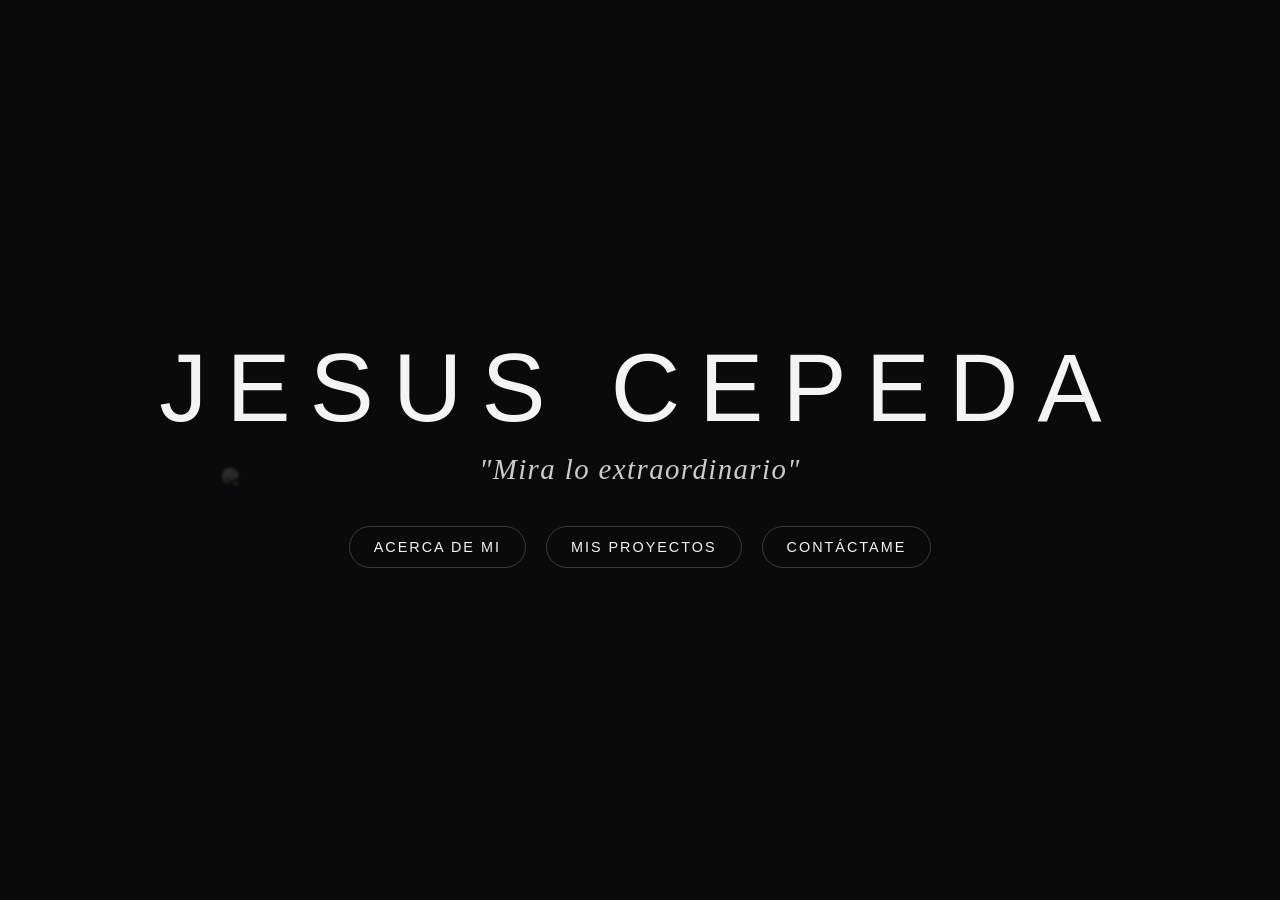
==== index.html @ 00a410e3 "abt me fxd4" ====
<!DOCTYPE html>
<html lang="es">

<head>
    <meta charset="UTF-8">
    <meta name="viewport" content="width=device-width, initial-scale=1.0">
    <title>JESUS CEPEDA | Fotografía</title>
    <style>
        /* ===================================================
           RESETEO Y VARIABLES GLOBALES
           =================================================== */
        :root {
            --bg-dark: #0a0a0a;
            --text-light: #f4f4f4;
            --accent: #d4af37;
            --trans-speed: 0.6s;
        }

        * {
            margin: 0;
            padding: 0;
            box-sizing: border-box;
        }

        body,
        html {
            font-family: 'Segoe UI', Roboto, Helvetica, Arial, sans-serif;
            background-color: var(--bg-dark);
            color: var(--text-light);
            height: 100%;
            scrollbar-width: none;
        }

        body::-webkit-scrollbar {
            display: none;
        }

        /* ===================================================
           SCROLL LOCK PRINCIPAL
           =================================================== */
        .scroll-container {
            height: 100vh;
            overflow-y: scroll;
            scroll-snap-type: y mandatory;
            scroll-behavior: smooth;
        }

        .screen-section {
            min-height: 100vh;
            width: 100vw;
            scroll-snap-align: start;
            display: flex;
            flex-direction: column;
            justify-content: center;
            align-items: center;
            position: relative;
            padding: 0px 20px;
        }

        /* ===================================================
           PANTALLA 1: INICIO 
           =================================================== */
        #inicio {
            overflow: hidden;
            padding: 80px 20px;
        }

        .bg-fx-container {
            position: absolute;
            top: 15%;
            left: 10%;
            width: 80%;
            height: 70%;
            z-index: 1;
            pointer-events: none;
        }

        .floating-img {
            position: absolute;
            width: clamp(200px, 20vw, 350px);
            border-radius: 8px;
            object-fit: contain;
            opacity: 0;
            filter: blur(1px) brightness(0.7);
            mix-blend-mode: lighten;
            transition: opacity 2s ease-in-out, transform 8s ease-out;
        }

        .hero-content {
            z-index: 10;
            text-align: center;
            background: radial-gradient(circle, rgba(10, 10, 10, 0.7) 0%, rgba(10, 10, 10, 0) 70%);
            padding: 40px;
            border-radius: 50%;
        }

        h1.main-title {
            font-size: clamp(3rem, 8vw, 6rem);
            font-weight: 200;
            letter-spacing: 0.2em;
            margin-bottom: 10px;
        }

        p.slogan {
            font-family: 'Georgia', 'Times New Roman', serif;
            font-size: clamp(1.2rem, 2.5vw, 1.8rem);
            color: #ccc;
            font-style: italic;
            margin-bottom: 40px;
            letter-spacing: 0.05em;
        }

        .nav-links {
            display: flex;
            gap: 20px;
            justify-content: center;
            flex-wrap: wrap;
        }

        .nav-links a {
            color: var(--text-light);
            text-decoration: none;
            text-transform: uppercase;
            font-size: 0.9rem;
            letter-spacing: 2px;
            padding: 12px 24px;
            border: 1px solid rgba(255, 255, 255, 0.2);
            border-radius: 30px;
            transition: all 0.3s ease;
            backdrop-filter: blur(5px);
        }

        .nav-links a:hover {
            background-color: var(--text-light);
            color: var(--bg-dark);
            transform: translateY(-3px);
        }

        /* ===================================================
           PANTALLA 2: ACERCA DE MI
           =================================================== */
        #acerca {
            background-color: #111;
            padding: 0;
            overflow: hidden;
        }

        .acerca-split-container {
            display: flex;
            width: 100%;
            height: 100%;
        }

        .acerca-left {
            flex: 1 1 50%;
            position: relative;
            background-image: url('./fts/retrato-fotografo.jpeg');
            background-size: cover;
            background-position: center;
        }

        .acerca-left::after {
            content: '';
            position: absolute;
            top: 0;
            left: 0;
            width: 100%;
            height: 100%;
            background: linear-gradient(to right, rgba(17, 17, 17, 0) 0%, rgba(17, 17, 17, 0.2) 50%, rgba(17, 17, 17, 0.9) 90%, rgba(17, 17, 17, 1) 100%);
        }

        .acerca-right {
            flex: 1 1 50%;
            background-color: #111;
            display: flex;
            flex-direction: column;
            justify-content: center;
            align-items: flex-start;
            padding: 80px 60px;
            position: relative;
            z-index: 2;
        }

        .acerca-title {
            font-size: 3rem;
            font-weight: 300;
            color: var(--accent);
            margin-bottom: 25px;
        }

        .specialty-tags {
            display: flex;
            gap: 10px;
            flex-wrap: wrap;
            margin-bottom: 30px;
        }

        .tag {
            font-size: 0.8rem;
            text-transform: uppercase;
            letter-spacing: 2px;
            color: var(--text-light);
            background: rgba(255, 255, 255, 0.05);
            padding: 8px 16px;
            border-radius: 20px;
            border: 1px solid rgba(255, 255, 255, 0.1);
        }

        .acerca-text {
            font-size: 1.1rem;
            line-height: 1.8;
            color: #ccc;
            max-width: 550px;
            margin-bottom: 40px;
        }

        .btn-work {
            color: var(--bg-dark);
            background-color: var(--text-light);
            text-decoration: none;
            text-transform: uppercase;
            font-size: 0.9rem;
            font-weight: bold;
            letter-spacing: 2px;
            padding: 16px 32px;
            border-radius: 30px;
            transition: all 0.3s ease;
            box-shadow: 0 5px 15px rgba(255, 255, 255, 0.1);
        }

        .btn-work:hover {
            background-color: var(--accent);
            transform: translateY(-3px);
            box-shadow: 0 10px 25px rgba(212, 175, 55, 0.2);
        }

        .signature {
            position: absolute;
            bottom: 40px;
            right: 60px;
            font-family: 'Georgia', serif;
            font-style: italic;
            font-size: 1.5rem;
            color: rgba(255, 255, 255, 0.3);
            letter-spacing: 1px;
        }

        /* --- RESPONSIVE PARA MÓVIL (ACERCA DE MI AJUSTADO) --- */
        @media (max-width: 900px) {
            #acerca {
                display: block;
                height: auto;
                min-height: 100vh;
                overflow-y: visible;
            }

            .acerca-split-container {
                display: block;
                width: 100%;
                height: auto;
                min-height: 100vh;
            }

            .acerca-left {
                position: absolute;
                top: 0;
                left: 0;
                width: 100%;
                height: 55vh;
                /* Menos alto para que se vea más natural */
                z-index: 1;
                background-position: top center;
            }

            /* El degradado empieza antes (30%) para que el texto no se mezcle */
            .acerca-left::after {
                background: linear-gradient(to bottom, rgba(17, 17, 17, 0) 0%, rgba(17, 17, 17, 0.5) 30%, rgba(17, 17, 17, 0.95) 75%, rgba(17, 17, 17, 1) 100%);
            }

            .acerca-right {
                width: 100%;
                padding: 0 20px 80px 20px;
                margin-top: 40vh;
                /* Subimos el contenido un poco hacia el área oscura */
                background-color: transparent;
                z-index: 2;
                align-items: center;
                text-align: center;
            }

            .acerca-title {
                font-size: 2.5rem;
                text-align: center;
                margin-bottom: 20px;
            }

            .specialty-tags {
                justify-content: center;
                margin-bottom: 25px;
            }

            .acerca-text {
                font-size: 1rem;
                margin-bottom: 40px;
            }

            .signature {
                position: relative;
                bottom: auto;
                right: auto;
                margin-top: 40px;
                font-size: 1.2rem;
                display: block;
                text-align: center;
                width: 100%;
            }
        }

        /* ===================================================
           PANTALLA 3: MIS PROYECTOS
           =================================================== */
        #proyectos {
            background-color: #151515;
            justify-content: flex-start;
            padding: 80px 20px;
        }

        .folders-grid-container {
            width: 95%;
            max-width: 1400px;
            display: flex;
            flex-wrap: wrap;
            justify-content: center;
            gap: 30px;
            padding: 20px;
            margin-top: 30px;
        }

        .folder-card {
            cursor: pointer;
            border-radius: 12px;
            overflow: hidden;
            position: relative;
            flex: 1 1 320px;
            max-width: 450px;
            aspect-ratio: 16/10;
            box-shadow: 0 10px 40px rgba(0, 0, 0, 0.6);
            transition: transform 0.3s ease, box-shadow 0.3s ease;
        }

        .folder-card:hover {
            transform: translateY(-10px);
            box-shadow: 0 15px 50px rgba(0, 0, 0, 0.8);
        }

        .cover-wrapper {
            position: absolute;
            top: 0;
            left: 0;
            width: 100%;
            height: 100%;
            transition: transform 0.5s ease;
        }

        .folder-card:hover .cover-wrapper {
            transform: scale(1.05);
        }

        .cover-img {
            position: absolute;
            top: 0;
            left: 0;
            width: 100%;
            height: 100%;
            object-fit: cover;
        }

        .folder-info {
            position: absolute;
            bottom: 0;
            left: 0;
            width: 100%;
            padding: 25px 20px 20px;
            background: linear-gradient(to top, rgba(0, 0, 0, 0.95) 0%, rgba(0, 0, 0, 0.5) 70%, transparent 100%);
            z-index: 10;
        }

        .folder-info h3 {
            font-size: 1.6rem;
            margin-bottom: 6px;
            font-weight: 300;
        }

        .folder-info span {
            color: var(--accent);
            font-size: 0.9rem;
            font-weight: bold;
            letter-spacing: 1px;
            text-transform: uppercase;
        }

        /* ===================================================
           PANTALLA 4: CONTACTO (NUEVO DISEÑO PREMIUM)
           =================================================== */
        #contacto {
            background-color: #0d0d0d;
            padding: 80px 20px;
        }

        .contact-container {
            display: flex;
            gap: 50px;
            max-width: 1000px;
            width: 100%;
            margin-top: 40px;
            flex-wrap: wrap;
            justify-content: center;
        }

        /* --- Lado Izquierdo: Tarjetas Interactivas --- */
        .contact-cards {
            flex: 1 1 350px;
            display: flex;
            flex-direction: column;
            gap: 20px;
        }

        .contact-card {
            display: flex;
            align-items: center;
            gap: 20px;
            padding: 25px;
            border-radius: 12px;
            background: rgba(255, 255, 255, 0.03);
            border: 1px solid rgba(255, 255, 255, 0.1);
            text-decoration: none;
            color: var(--text-light);
            transition: all 0.3s ease;
        }

        .contact-card:hover {
            transform: translateY(-5px);
            border-color: var(--accent);
            background: rgba(255, 255, 255, 0.05);
        }

        .card-icon {
            font-size: 2.5rem;
        }

        .card-info h4 {
            font-size: 1.1rem;
            font-weight: 400;
            color: var(--accent);
            margin-bottom: 5px;
            text-transform: uppercase;
            letter-spacing: 1px;
        }

        .card-info p {
            font-size: 0.9rem;
            color: #aaa;
        }

        /* --- Lado Derecho: Formulario Dark Mode --- */
        .contact-form-wrapper {
            flex: 1 1 400px;
            background: rgba(255, 255, 255, 0.02);
            padding: 30px;
            border-radius: 12px;
            border: 1px solid rgba(255, 255, 255, 0.05);
        }

        .dark-form {
            display: flex;
            flex-direction: column;
            gap: 25px;
        }

        .dark-form input,
        .dark-form select,
        .dark-form textarea {
            width: 100%;
            padding: 10px 0;
            background: transparent;
            border: none;
            border-bottom: 1px solid rgba(255, 255, 255, 0.2);
            color: var(--text-light);
            font-size: 1rem;
            font-family: inherit;
            transition: border-color 0.3s;
        }

        .dark-form input:focus,
        .dark-form select:focus,
        .dark-form textarea:focus {
            outline: none;
            border-bottom-color: var(--accent);
        }

        .dark-form select option {
            background: var(--bg-dark);
            color: var(--text-light);
        }

        .dark-form textarea {
            resize: vertical;
            min-height: 80px;
        }

        .btn-submit {
            align-self: flex-start;
            background: var(--text-light);
            color: var(--bg-dark);
            border: none;
            padding: 15px 30px;
            font-size: 0.9rem;
            text-transform: uppercase;
            font-weight: bold;
            letter-spacing: 2px;
            border-radius: 30px;
            cursor: pointer;
            margin-top: 10px;
            transition: all 0.3s ease;
        }

        .btn-submit:hover {
            background: var(--accent);
            transform: translateY(-3px);
            box-shadow: 0 10px 25px rgba(212, 175, 55, 0.2);
        }

        /* ===================================================
           OVERLAY DE CARPETA ABIERTA Y LIGHTBOX (INTACTOS)
           =================================================== */
        .overlay {
            position: fixed;
            top: 0;
            left: 0;
            width: 100vw;
            height: 100vh;
            background: rgba(10, 10, 10, 1);
            z-index: 200;
            opacity: 0;
            pointer-events: none;
            transition: opacity var(--trans-speed) ease;
            overflow-y: scroll;
            scroll-snap-type: y mandatory;
            scroll-behavior: smooth;
        }

        .overlay.visible {
            opacity: 1;
            pointer-events: auto;
        }

        #dynamic-bg-overlay {
            position: fixed;
            top: 0;
            left: 0;
            width: 100vw;
            height: 100vh;
            background-size: cover;
            background-position: center;
            filter: blur(20px) brightness(0.25);
            z-index: -1;
        }

        .fixed-back-btn {
            position: fixed;
            top: 30px;
            left: 30px;
            z-index: 250;
            background: rgba(0, 0, 0, 0.5);
            border: 1px solid var(--text-light);
            color: var(--text-light);
            padding: 12px 24px;
            cursor: pointer;
            border-radius: 30px;
            transition: all 0.3s;
            font-size: 0.9rem;
            text-transform: uppercase;
            letter-spacing: 1px;
            backdrop-filter: blur(5px);
        }

        .fixed-back-btn:hover {
            background: var(--text-light);
            color: var(--bg-dark);
        }

        .overlay-hero-section {
            height: 100vh;
            width: 100vw;
            scroll-snap-align: start;
            background-size: cover;
            background-position: center;
            display: flex;
            flex-direction: column;
            justify-content: center;
            align-items: center;
            position: relative;
        }

        .overlay-hero-section::before {
            content: '';
            position: absolute;
            top: 0;
            left: 0;
            width: 100%;
            height: 100%;
            background: rgba(0, 0, 0, 0.4);
            z-index: 1;
        }

        .overlay-hero-content {
            position: relative;
            z-index: 2;
            text-align: center;
        }

        .gallery-title-hero {
            font-size: clamp(3rem, 8vw, 6rem);
            font-weight: 200;
            letter-spacing: 5px;
            text-transform: uppercase;
            margin-bottom: 20px;
            text-shadow: 0 5px 15px rgba(0, 0, 0, 0.8);
        }

        .scroll-indicator {
            font-size: 0.9rem;
            letter-spacing: 3px;
            color: var(--accent);
            text-transform: uppercase;
            animation: bounce 2s infinite;
            opacity: 0.8;
        }

        @keyframes bounce {

            0%,
            20%,
            50%,
            80%,
            100% {
                transform: translateY(0);
            }

            40% {
                transform: translateY(-10px);
            }

            60% {
                transform: translateY(-5px);
            }
        }

        .overlay-gallery-section {
            min-height: 100vh;
            width: 100vw;
            scroll-snap-align: start;
            padding: 80px 20px;
            position: relative;
            z-index: 10;
        }

        .overlay-content {
            max-width: 1400px;
            margin: 0 auto;
        }

        .photos-grid {
            display: grid;
            grid-template-columns: repeat(auto-fill, minmax(220px, 1fr));
            gap: 15px;
        }

        .photo-item {
            width: 100%;
            aspect-ratio: 1/1;
            object-fit: contain;
            background-color: rgba(0, 0, 0, 0.4);
            padding: 5px;
            border-radius: 6px;
            cursor: pointer;
            transition: transform 0.3s;
            box-shadow: 0 5px 15px rgba(0, 0, 0, 0.5);
        }

        .photo-item:hover {
            transform: scale(1.03);
            opacity: 0.9;
            background-color: rgba(255, 255, 255, 0.05);
        }

        #lightbox {
            position: fixed;
            top: 0;
            left: 0;
            width: 100vw;
            height: 100vh;
            background: rgba(0, 0, 0, 0.98);
            z-index: 300;
            display: flex;
            justify-content: center;
            align-items: center;
            opacity: 0;
            pointer-events: none;
            transition: opacity 0.3s ease;
        }

        #lightbox.visible {
            opacity: 1;
            pointer-events: auto;
        }

        #lightbox img {
            max-width: 85%;
            max-height: 85vh;
            object-fit: contain;
            user-select: none;
        }

        .close-btn {
            position: absolute;
            top: 20px;
            right: 30px;
            color: white;
            font-size: 3rem;
            cursor: pointer;
            z-index: 310;
        }

        .lightbox-nav {
            position: absolute;
            top: 50%;
            transform: translateY(-50%);
            color: rgba(255, 255, 255, 0.5);
            font-size: 4rem;
            cursor: pointer;
            padding: 20px;
            user-select: none;
            transition: color 0.3s, transform 0.3s;
            z-index: 310;
        }

        .lightbox-nav:hover {
            color: white;
            transform: translateY(-50%) scale(1.1);
        }

        .lightbox-prev {
            left: 20px;
        }

        .lightbox-next {
            right: 20px;
        }
    </style>
</head>

<body>

    <div class="scroll-container">
        <section id="inicio" class="screen-section">
            <div class="bg-fx-container" id="bg-fx"></div>
            <div class="hero-content">
                <h1 class="main-title">JESUS CEPEDA</h1>
                <p class="slogan">"Mira lo extraordinario"</p>
                <nav class="nav-links">
                    <a href="#acerca">Acerca de mi</a>
                    <a href="#proyectos">Mis proyectos</a>
                    <a href="#contacto">Contáctame</a>
                </nav>
            </div>
        </section>

        <section id="acerca" class="screen-section">
            <div class="acerca-split-container">
                <div class="acerca-left"></div>
                <div class="acerca-right">
                    <h2 class="acerca-title">Acerca de mi</h2>
                    <div class="specialty-tags">
                        <span class="tag">Deportes</span>
                        <span class="tag">Bodas</span>
                        <span class="tag">XV Años</span>
                        <span class="tag">Momentos</span>
                    </div>
                    <p class="acerca-text">
                        Jesús Cepeda es un artista visual dedicado a capturar la esencia genuina de los momentos. Su
                        enfoque combina la estética clásica con una visión moderna y cinematográfica, logrando que cada
                        imagen cuente una historia única y conmovedora. <br><br>
                        Con una sensibilidad especial para los detalles y la belleza de lo auténtico, Jesús se
                        especializa en documentar la fuerza del deporte, la emoción de las bodas y la magia de los
                        momentos espontáneos, entregando recuerdos eternos con un sello de distinción profesional.
                    </p>
                    <a href="#contacto" class="btn-work">Trabajemos juntos</a>
                    <span class="signature">Jesús Cepeda</span>
                </div>
            </div>
        </section>

        <section id="proyectos" class="screen-section">
            <h2 class="acerca-title" style="margin-top: 50px;">Mis proyectos</h2>
            <div class="folders-grid-container" id="folders-container"></div>
        </section>

        <section id="contacto" class="screen-section">
            <h2 class="acerca-title">Contáctame</h2>
            <p class="section-text" style="margin-bottom: 20px;">¿Listo para crear algo extraordinario juntos?</p>

            <div class="contact-container">
                <div class="contact-cards">
                    <a href="mailto:jesuscepeda.studio@gmail.com" class="contact-card">
                        <span class="card-icon">✉️</span>
                        <div class="card-info">
                            <h4>Correo Electrónico</h4>
                            <p>jesuscepeda.studio@gmail.com</p>
                        </div>
                    </a>
                    <a href="https://www.instagram.com/cepeda_studio?igsh=MWtxOW5mNXBuN3lmaw==" target="_blank"
                        class="contact-card">
                        <span class="card-icon">📷</span>
                        <div class="card-info">
                            <h4>Instagram</h4>
                            <p>@cepeda_studio</p>
                        </div>
                    </a>
                </div>

                <div class="contact-form-wrapper">
                    <form action="https://formspree.io/f/xnjovgqw" method="POST" class="dark-form">
                        <input type="text" name="nombre" placeholder="Tu Nombre completo" required>
                        <input type="email" name="email" placeholder="Tu Correo Electrónico" required>
                        <select name="tipo_sesion" required>
                            <option value="" disabled selected>¿Qué tipo de sesión buscas?</option>
                            <option value="bodas">💍 Bodas</option>
                            <option value="xv_anos">✨ XV Años</option>
                            <option value="deportes">⚽ Deportes</option>
                            <option value="momentos">📸 Momentos / Retrato</option>
                            <option value="otro">Otro</option>
                        </select>
                        <textarea name="mensaje" placeholder="Cuéntame tu idea..." rows="3" required></textarea>
                        <button type="submit" class="btn-submit">Enviar Mensaje</button>
                    </form>
                </div>
            </div>
        </section>
    </div>

    <div id="gallery-overlay" class="overlay">
        <div id="dynamic-bg-overlay"></div>
        <button class="fixed-back-btn" onclick="cerrarOverlay()">← Volver</button>
        <section class="overlay-hero-section" id="overlay-hero-section">
            <div class="overlay-hero-content">
                <h2 class="gallery-title-hero" id="gallery-title-hero">Nombre del Evento</h2>
                <p class="scroll-indicator">↓ Desliza para ver la galería ↓</p>
            </div>
        </section>
        <section class="overlay-gallery-section">
            <div class="overlay-content">
                <div class="photos-grid" id="photos-container-overlay"></div>
            </div>
        </section>
    </div>

    <div id="lightbox">
        <span class="close-btn" onclick="cerrarLightbox()">&times;</span>
        <div class="lightbox-nav lightbox-prev" onclick="cambiarFoto(-1)">&#10094;</div>
        <img id="lightbox-img" src="" alt="Vista ampliada">
        <div class="lightbox-nav lightbox-next" onclick="cambiarFoto(1)">&#10095;</div>
    </div>

    <script>
        /* ===================================================
           CONFIGURACIÓN DEL PORTAFOLIO 
           =================================================== */
        const portfolioData = [
            {
                id: 'espartanos-encuentro',
                title: 'Espartanos',
                date: 'Febrero 2026',
                covers: ['./fts/espartanos.jpeg'],
                photos: [
                    './fts/espartanos.jpeg',
                    './fts/espartanos-cover1.jpeg',
                    './fts/espartanos-cover2.jpeg',
                    './fts/espartanos-cover3.jpeg',
                    './fts/espartanos1.jpeg',
                    './fts/espartanos2.jpeg',
                    './fts/espartanos5.jpeg',
                    './fts/espartanos6.jpeg',
                    './fts/espartanos7.jpeg',
                    './fts/espartanos8.jpeg',
                    './fts/espartanos9.jpeg',
                    './fts/espartanos10.jpeg',
                    './fts/espartanos11.jpeg',
                    './fts/espartanos12.jpeg',
                    './fts/espartanos13.jpeg',
                    './fts/espartanos14.jpeg',
                    './fts/espartanos15.jpeg',
                    './fts/espartanos16.jpeg'
                ]
            },
            {
                id: 'equipo-mazatlan',
                title: 'Mazatlan Futbol Team',
                date: 'Febrero 2026',
                covers: ['./fts/mazatlan-cover.jpeg'],
                photos: [
                    './fts/mazatlan1.jpeg',
                    './fts/mazatlan2.jpeg',
                    './fts/mazatlan3.jpeg',
                    './fts/mazatlan4.jpeg',
                    './fts/mazatlan5.jpeg',
                    './fts/mazatlan6.jpeg',
                    './fts/mazatlan7.jpeg',
                    './fts/mazatlan8.jpeg',
                    './fts/mazatlan9.jpeg',
                    './fts/mazatlan10.jpeg',
                    './fts/mazatlan-cover.jpeg'
                ]
            },
            {
                id: 'academia-porteros',
                title: 'Academia Porteros',
                date: 'Marzo 2026',
                covers: ['./fts/xv1-cover1.jpg'],
                photos: [
                    './fts/retrato-fotografo.jpg',
                    './fts/boda1-02.jpg',
                    './fts/xv1-cover1.jpg'
                ]
            },
            {
                id: 'momentos-carpeta',
                title: 'Momentos',
                date: 'Marzo 2026',
                covers: ['./fts/momentos1.jpeg'],
                photos: [
                    './fts/momentos1.jpeg',
                    './fts/momentos2.jpeg',
                    './fts/momentos3.jpeg',
                    './fts/momentos4.jpeg',
                    './fts/momentos5.jpeg',
                    './fts/momentos6.jpeg',
                    './fts/momentos7.jpeg',
                    './fts/momentos8.jpeg',
                    './fts/momentos9.jpeg',
                    './fts/momentos10.jpeg',
                    './fts/momentos11.jpeg',
                    './fts/momentos12.jpeg',
                    './fts/momentos13.jpeg'
                ]
            }
        ];

        const startBackgroundPhotos = [
            'https://picsum.photos/600/800?random=10',
            'https://picsum.photos/600/800?random=11',
            'https://picsum.photos/800/600?random=12',
            'https://picsum.photos/600/800?random=13',
            'https://picsum.photos/800/600?random=14',
            'https://picsum.photos/600/800?random=15',
            'https://picsum.photos/600/800?random=16',
            'https://picsum.photos/600/800?random=17',
            'https://picsum.photos/600/800?random=18',
            './fts/momentos1.jpeg',
            './fts/momentos4.jpeg',
            './fts/momentos5.jpeg',
            './fts/momentos8.jpeg',
            './fts/momentos6.jpeg'
        ];

        /* ===================================================
           LÓGICA JAVASCRIPT (INTACTA)
           =================================================== */
        const foldersContainer = document.getElementById('folders-container');
        const overlay = document.getElementById('gallery-overlay');
        const overlayHeroSection = document.getElementById('overlay-hero-section');
        const overlayBg = document.getElementById('dynamic-bg-overlay');
        const overlayTitle = document.getElementById('gallery-title-hero');
        const photosContainer = document.getElementById('photos-container-overlay');
        const lightbox = document.getElementById('lightbox');
        const lightboxImg = document.getElementById('lightbox-img');

        let currentGalleryPhotos = [];
        let currentPhotoIndex = 0;

        function initPortfolio() {
            portfolioData.forEach(folder => {
                const card = document.createElement('div');
                card.className = 'folder-card';
                card.onclick = () => abrirGalería(folder);

                const coverSrc = folder.covers[0];

                card.innerHTML = `
                    <div class="cover-wrapper">
                        <img src="${coverSrc}" alt="Cover" class="cover-img" loading="lazy">
                    </div>
                    <div class="folder-info">
                        <h3>${folder.title}</h3>
                        <span>${folder.photos.length} Fotos - ${folder.date}</span>
                    </div>
                `;
                foldersContainer.appendChild(card);
            });
        }

        function abrirGalería(folder) {
            overlayHeroSection.style.backgroundImage = `url('${folder.covers[0]}')`;
            overlayTitle.textContent = folder.title;
            overlayBg.style.backgroundImage = `url('${folder.covers[0]}')`;

            currentGalleryPhotos = folder.photos;
            photosContainer.innerHTML = '';

            folder.photos.forEach((photoUrl, index) => {
                const img = document.createElement('img');
                img.src = photoUrl;
                img.className = 'photo-item';
                img.setAttribute('loading', 'lazy');
                img.alt = 'Foto de evento';
                img.onclick = () => abrirLightbox(index);
                photosContainer.appendChild(img);
            });

            overlay.scrollTop = 0;
            overlay.classList.add('visible');
            window.addEventListener('keydown', handleKeyboardEvents);
        }

        function cerrarOverlay() {
            overlay.classList.remove('visible');
            window.removeEventListener('keydown', handleKeyboardEvents);
            setTimeout(() => { photosContainer.innerHTML = ''; }, 600);
        }

        function abrirLightbox(index) {
            currentPhotoIndex = index;
            lightboxImg.src = currentGalleryPhotos[currentPhotoIndex];
            lightbox.classList.add('visible');
            overlay.style.overflowY = 'hidden';
        }

        function cerrarLightbox() {
            lightbox.classList.remove('visible');
            overlay.style.overflowY = 'scroll';
            setTimeout(() => { lightboxImg.src = ''; }, 300);
        }

        function cambiarFoto(direccion) {
            currentPhotoIndex += direccion;
            if (currentPhotoIndex >= currentGalleryPhotos.length) currentPhotoIndex = 0;
            else if (currentPhotoIndex < 0) currentPhotoIndex = currentGalleryPhotos.length - 1;
            lightboxImg.src = currentGalleryPhotos[currentPhotoIndex];
        }

        lightbox.addEventListener('click', function (e) {
            if (e.target === this) cerrarLightbox();
        });

        lightboxImg.addEventListener('click', (e) => e.stopPropagation());

        function handleKeyboardEvents(e) {
            const isLightboxOpen = lightbox.classList.contains('visible');
            if (e.key === 'Escape') {
                if (isLightboxOpen) cerrarLightbox();
                else if (overlay.classList.contains('visible')) cerrarOverlay();
            }
            else if (e.key === 'ArrowRight' && isLightboxOpen) cambiarFoto(1);
            else if (e.key === 'ArrowLeft' && isLightboxOpen) cambiarFoto(-1);
        }

        const fxContainer = document.getElementById('bg-fx');

        function spawnFloatingImage() {
            if (startBackgroundPhotos.length === 0) return;
            const img = document.createElement('img');
            img.src = startBackgroundPhotos[Math.floor(Math.random() * startBackgroundPhotos.length)];
            img.className = 'floating-img';

            const randomTop = Math.random() * 60;
            const randomLeft = Math.random() * 60;
            img.style.top = `${randomTop}%`;
            img.style.left = `${randomLeft}%`;

            const randomRotate = (Math.random() - 0.5) * 20;
            img.style.transform = `scale(0.8) rotate(${randomRotate}deg) translate(0px, 20px)`;

            fxContainer.appendChild(img);

            setTimeout(() => {
                img.style.opacity = '0.2';
                img.style.transform = `scale(1.1) rotate(${randomRotate + 5}deg) translate(0px, -20px)`;
            }, 50);

            setTimeout(() => { img.style.opacity = '0'; }, 4000);
            setTimeout(() => { img.remove(); }, 6000);
        }

        setInterval(spawnFloatingImage, 2500);
        spawnFloatingImage();
        initPortfolio();
    </script>
</body>

</html>
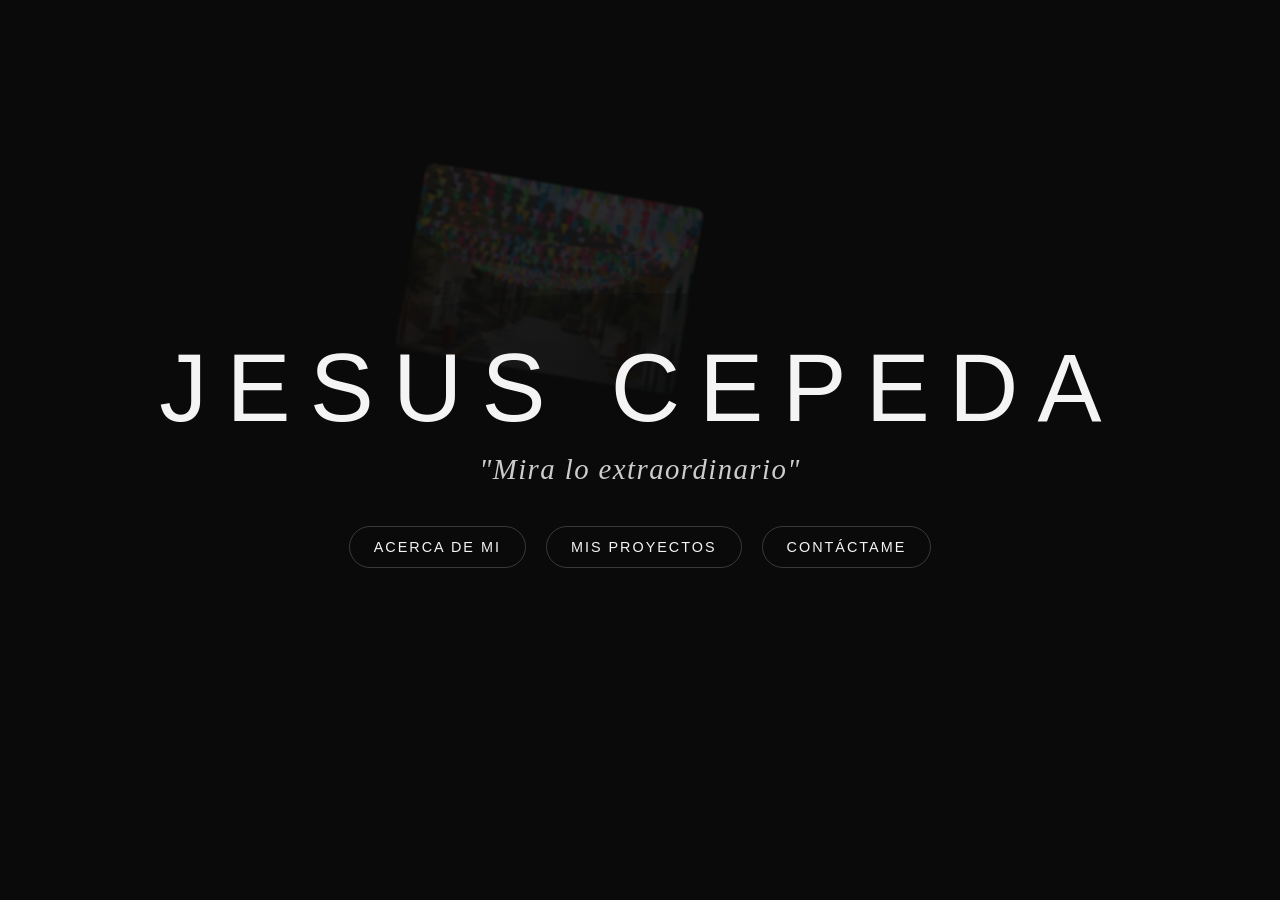
==== commit 061e9ec9: "abt me fxd5" ====
--- a/index.html
+++ b/index.html
@@ -830,7 +830,7 @@
                 </div>
 
                 <div class="contact-form-wrapper">
-                    <form action="https://formspree.io/f/xnjovgqw" method="POST" class="dark-form">
+                    <form action="https://formspree.io/f/xlgonpjy" method="POST" class="dark-form">
                         <input type="text" name="nombre" placeholder="Tu Nombre completo" required>
                         <input type="email" name="email" placeholder="Tu Correo Electrónico" required>
                         <select name="tipo_sesion" required>
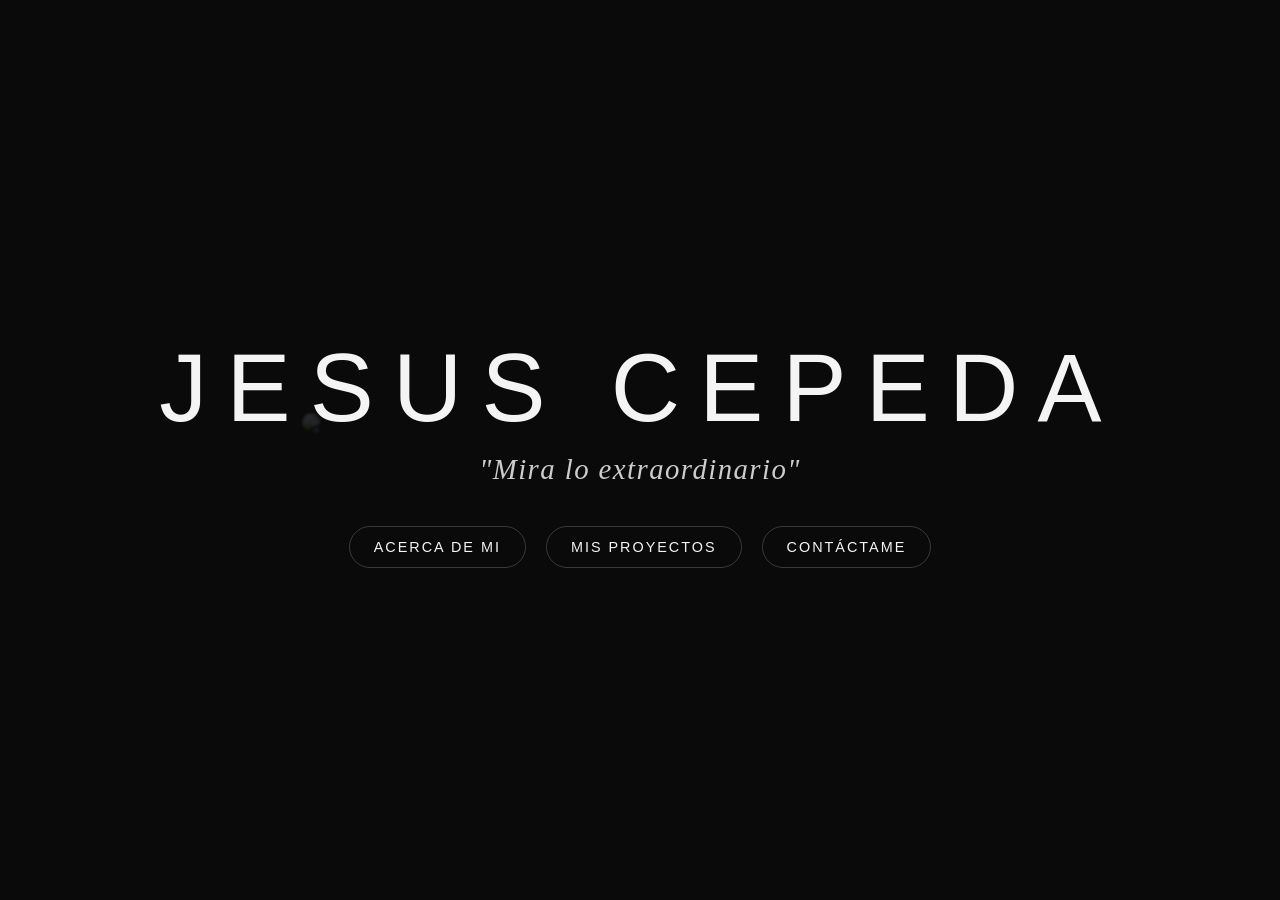
==== commit a07a5895: "abt me fxd6" ====
--- a/index.html
+++ b/index.html
@@ -783,7 +783,7 @@
                     <h2 class="acerca-title">Acerca de mi</h2>
                     <div class="specialty-tags">
                         <span class="tag">Deportes</span>
-                        <span class="tag">Bodas</span>
+                        <span class="tag">Eventos Sociales</span>
                         <span class="tag">XV Años</span>
                         <span class="tag">Momentos</span>
                     </div>
@@ -835,7 +835,7 @@
                         <input type="email" name="email" placeholder="Tu Correo Electrónico" required>
                         <select name="tipo_sesion" required>
                             <option value="" disabled selected>¿Qué tipo de sesión buscas?</option>
-                            <option value="bodas">💍 Bodas</option>
+                            <option value="bodas">🎉 Eventos Sociales</option>
                             <option value="xv_anos">✨ XV Años</option>
                             <option value="deportes">⚽ Deportes</option>
                             <option value="momentos">📸 Momentos / Retrato</option>
@@ -926,11 +926,21 @@
                 id: 'academia-porteros',
                 title: 'Academia Porteros',
                 date: 'Marzo 2026',
-                covers: ['./fts/xv1-cover1.jpg'],
+                covers: ['./fts/porteros1.jpeg'],
                 photos: [
-                    './fts/retrato-fotografo.jpg',
-                    './fts/boda1-02.jpg',
-                    './fts/xv1-cover1.jpg'
+                    './fts/porteros1.jpeg',
+                    './fts/porteros2.jpeg',
+                    './fts/porteros3.jpeg',
+                    './fts/porteros4.jpeg',
+                    './fts/porteros5.jpeg',
+                    './fts/porteros6.jpeg',
+                    './fts/porteros7.jpeg',
+                    './fts/porteros8.jpeg',
+                    './fts/porteros9.jpeg',
+                    './fts/porteros10.jpeg',
+                    './fts/porteros11.jpeg',
+                    './fts/porteros12.jpeg',
+                    './fts/porteros13.jpeg'
                 ]
             },
             {
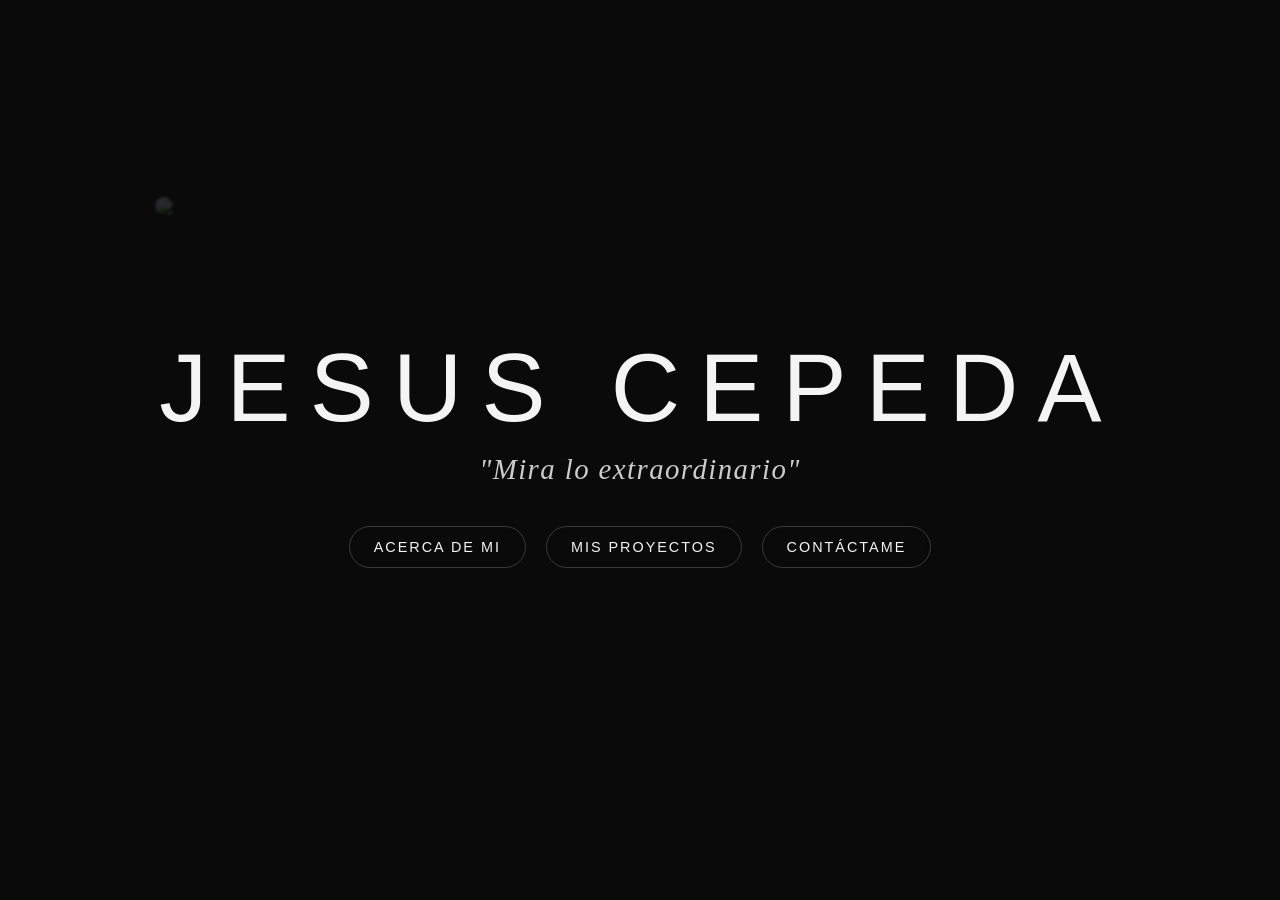
==== commit 49d91ab0: "abt me fxd7" ====
--- a/index.html
+++ b/index.html
@@ -792,7 +792,7 @@
                         enfoque combina la estética clásica con una visión moderna y cinematográfica, logrando que cada
                         imagen cuente una historia única y conmovedora. <br><br>
                         Con una sensibilidad especial para los detalles y la belleza de lo auténtico, Jesús se
-                        especializa en documentar la fuerza del deporte, la emoción de las bodas y la magia de los
+                        especializa en documentar la fuerza del deporte y la magia de los
                         momentos espontáneos, entregando recuerdos eternos con un sello de distinción profesional.
                     </p>
                     <a href="#contacto" class="btn-work">Trabajemos juntos</a>
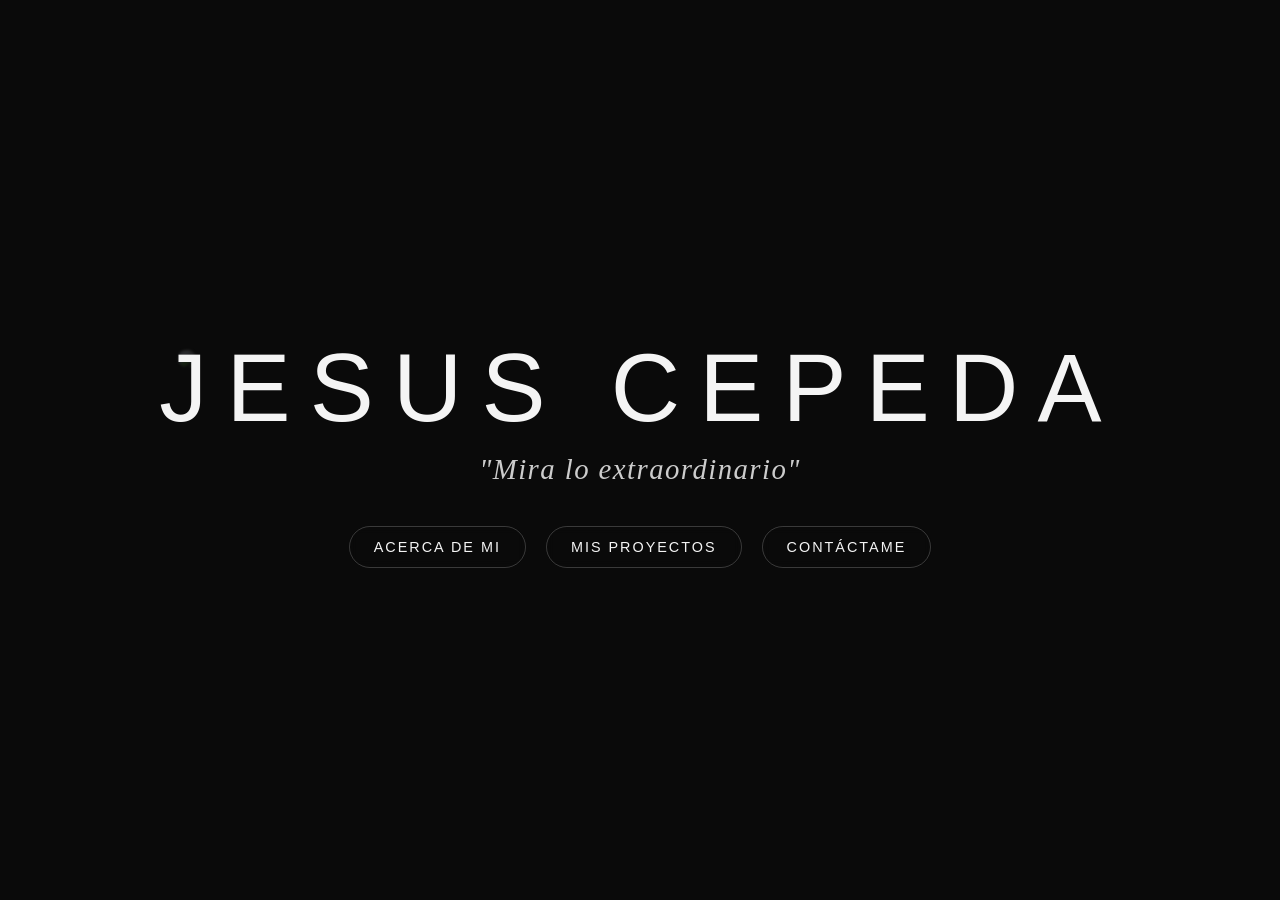
==== commit 3dae242f: "abt me fxd8" ====
--- a/index.html
+++ b/index.html
@@ -784,8 +784,8 @@
                     <div class="specialty-tags">
                         <span class="tag">Deportes</span>
                         <span class="tag">Eventos Sociales</span>
-                        <span class="tag">XV Años</span>
                         <span class="tag">Momentos</span>
+
                     </div>
                     <p class="acerca-text">
                         Jesús Cepeda es un artista visual dedicado a capturar la esencia genuina de los momentos. Su
@@ -836,10 +836,10 @@
                         <select name="tipo_sesion" required>
                             <option value="" disabled selected>¿Qué tipo de sesión buscas?</option>
                             <option value="bodas">🎉 Eventos Sociales</option>
-                            <option value="xv_anos">✨ XV Años</option>
+                            <option value="otro">📸 Momentos / Retrato</option>
                             <option value="deportes">⚽ Deportes</option>
-                            <option value="momentos">📸 Momentos / Retrato</option>
-                            <option value="otro">Otro</option>
+                            <option value="momentos">Otro</option>
+
                         </select>
                         <textarea name="mensaje" placeholder="Cuéntame tu idea..." rows="3" required></textarea>
                         <button type="submit" class="btn-submit">Enviar Mensaje</button>
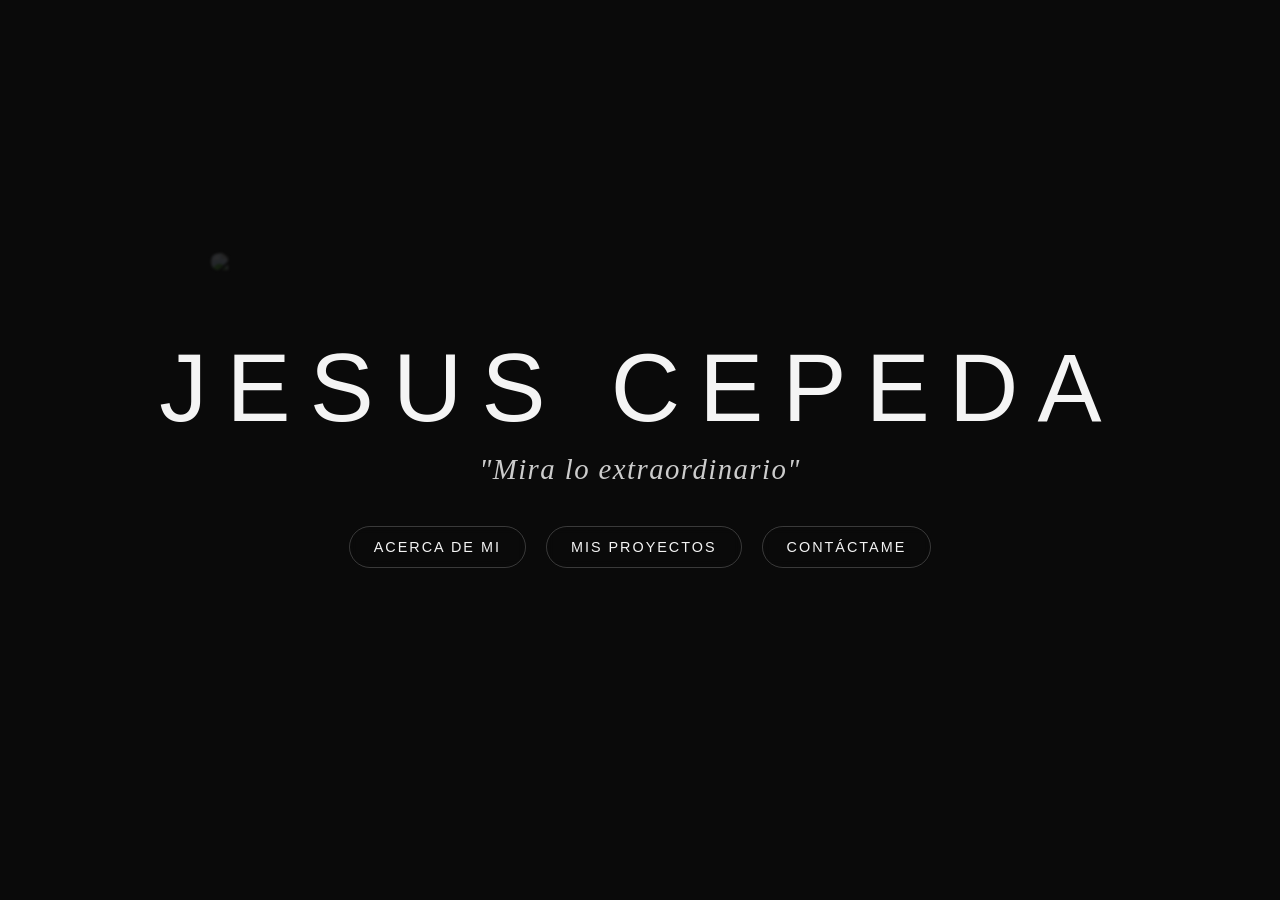
==== commit 8587e803: "prys n css fxd" ====
--- a/index.html
+++ b/index.html
@@ -5,759 +5,7 @@
     <meta charset="UTF-8">
     <meta name="viewport" content="width=device-width, initial-scale=1.0">
     <title>JESUS CEPEDA | Fotografía</title>
-    <style>
-        /* ===================================================
-           RESETEO Y VARIABLES GLOBALES
-           =================================================== */
-        :root {
-            --bg-dark: #0a0a0a;
-            --text-light: #f4f4f4;
-            --accent: #d4af37;
-            --trans-speed: 0.6s;
-        }
-
-        * {
-            margin: 0;
-            padding: 0;
-            box-sizing: border-box;
-        }
-
-        body,
-        html {
-            font-family: 'Segoe UI', Roboto, Helvetica, Arial, sans-serif;
-            background-color: var(--bg-dark);
-            color: var(--text-light);
-            height: 100%;
-            scrollbar-width: none;
-        }
-
-        body::-webkit-scrollbar {
-            display: none;
-        }
-
-        /* ===================================================
-           SCROLL LOCK PRINCIPAL
-           =================================================== */
-        .scroll-container {
-            height: 100vh;
-            overflow-y: scroll;
-            scroll-snap-type: y mandatory;
-            scroll-behavior: smooth;
-        }
-
-        .screen-section {
-            min-height: 100vh;
-            width: 100vw;
-            scroll-snap-align: start;
-            display: flex;
-            flex-direction: column;
-            justify-content: center;
-            align-items: center;
-            position: relative;
-            padding: 0px 20px;
-        }
-
-        /* ===================================================
-           PANTALLA 1: INICIO 
-           =================================================== */
-        #inicio {
-            overflow: hidden;
-            padding: 80px 20px;
-        }
-
-        .bg-fx-container {
-            position: absolute;
-            top: 15%;
-            left: 10%;
-            width: 80%;
-            height: 70%;
-            z-index: 1;
-            pointer-events: none;
-        }
-
-        .floating-img {
-            position: absolute;
-            width: clamp(200px, 20vw, 350px);
-            border-radius: 8px;
-            object-fit: contain;
-            opacity: 0;
-            filter: blur(1px) brightness(0.7);
-            mix-blend-mode: lighten;
-            transition: opacity 2s ease-in-out, transform 8s ease-out;
-        }
-
-        .hero-content {
-            z-index: 10;
-            text-align: center;
-            background: radial-gradient(circle, rgba(10, 10, 10, 0.7) 0%, rgba(10, 10, 10, 0) 70%);
-            padding: 40px;
-            border-radius: 50%;
-        }
-
-        h1.main-title {
-            font-size: clamp(3rem, 8vw, 6rem);
-            font-weight: 200;
-            letter-spacing: 0.2em;
-            margin-bottom: 10px;
-        }
-
-        p.slogan {
-            font-family: 'Georgia', 'Times New Roman', serif;
-            font-size: clamp(1.2rem, 2.5vw, 1.8rem);
-            color: #ccc;
-            font-style: italic;
-            margin-bottom: 40px;
-            letter-spacing: 0.05em;
-        }
-
-        .nav-links {
-            display: flex;
-            gap: 20px;
-            justify-content: center;
-            flex-wrap: wrap;
-        }
-
-        .nav-links a {
-            color: var(--text-light);
-            text-decoration: none;
-            text-transform: uppercase;
-            font-size: 0.9rem;
-            letter-spacing: 2px;
-            padding: 12px 24px;
-            border: 1px solid rgba(255, 255, 255, 0.2);
-            border-radius: 30px;
-            transition: all 0.3s ease;
-            backdrop-filter: blur(5px);
-        }
-
-        .nav-links a:hover {
-            background-color: var(--text-light);
-            color: var(--bg-dark);
-            transform: translateY(-3px);
-        }
-
-        /* ===================================================
-           PANTALLA 2: ACERCA DE MI
-           =================================================== */
-        #acerca {
-            background-color: #111;
-            padding: 0;
-            overflow: hidden;
-        }
-
-        .acerca-split-container {
-            display: flex;
-            width: 100%;
-            height: 100%;
-        }
-
-        .acerca-left {
-            flex: 1 1 50%;
-            position: relative;
-            background-image: url('./fts/retrato-fotografo.jpeg');
-            background-size: cover;
-            background-position: center;
-        }
-
-        .acerca-left::after {
-            content: '';
-            position: absolute;
-            top: 0;
-            left: 0;
-            width: 100%;
-            height: 100%;
-            background: linear-gradient(to right, rgba(17, 17, 17, 0) 0%, rgba(17, 17, 17, 0.2) 50%, rgba(17, 17, 17, 0.9) 90%, rgba(17, 17, 17, 1) 100%);
-        }
-
-        .acerca-right {
-            flex: 1 1 50%;
-            background-color: #111;
-            display: flex;
-            flex-direction: column;
-            justify-content: center;
-            align-items: flex-start;
-            padding: 80px 60px;
-            position: relative;
-            z-index: 2;
-        }
-
-        .acerca-title {
-            font-size: 3rem;
-            font-weight: 300;
-            color: var(--accent);
-            margin-bottom: 25px;
-        }
-
-        .specialty-tags {
-            display: flex;
-            gap: 10px;
-            flex-wrap: wrap;
-            margin-bottom: 30px;
-        }
-
-        .tag {
-            font-size: 0.8rem;
-            text-transform: uppercase;
-            letter-spacing: 2px;
-            color: var(--text-light);
-            background: rgba(255, 255, 255, 0.05);
-            padding: 8px 16px;
-            border-radius: 20px;
-            border: 1px solid rgba(255, 255, 255, 0.1);
-        }
-
-        .acerca-text {
-            font-size: 1.1rem;
-            line-height: 1.8;
-            color: #ccc;
-            max-width: 550px;
-            margin-bottom: 40px;
-        }
-
-        .btn-work {
-            color: var(--bg-dark);
-            background-color: var(--text-light);
-            text-decoration: none;
-            text-transform: uppercase;
-            font-size: 0.9rem;
-            font-weight: bold;
-            letter-spacing: 2px;
-            padding: 16px 32px;
-            border-radius: 30px;
-            transition: all 0.3s ease;
-            box-shadow: 0 5px 15px rgba(255, 255, 255, 0.1);
-        }
-
-        .btn-work:hover {
-            background-color: var(--accent);
-            transform: translateY(-3px);
-            box-shadow: 0 10px 25px rgba(212, 175, 55, 0.2);
-        }
-
-        .signature {
-            position: absolute;
-            bottom: 40px;
-            right: 60px;
-            font-family: 'Georgia', serif;
-            font-style: italic;
-            font-size: 1.5rem;
-            color: rgba(255, 255, 255, 0.3);
-            letter-spacing: 1px;
-        }
-
-        /* --- RESPONSIVE PARA MÓVIL (ACERCA DE MI AJUSTADO) --- */
-        @media (max-width: 900px) {
-            #acerca {
-                display: block;
-                height: auto;
-                min-height: 100vh;
-                overflow-y: visible;
-            }
-
-            .acerca-split-container {
-                display: block;
-                width: 100%;
-                height: auto;
-                min-height: 100vh;
-            }
-
-            .acerca-left {
-                position: absolute;
-                top: 0;
-                left: 0;
-                width: 100%;
-                height: 55vh;
-                /* Menos alto para que se vea más natural */
-                z-index: 1;
-                background-position: top center;
-            }
-
-            /* El degradado empieza antes (30%) para que el texto no se mezcle */
-            .acerca-left::after {
-                background: linear-gradient(to bottom, rgba(17, 17, 17, 0) 0%, rgba(17, 17, 17, 0.5) 30%, rgba(17, 17, 17, 0.95) 75%, rgba(17, 17, 17, 1) 100%);
-            }
-
-            .acerca-right {
-                width: 100%;
-                padding: 0 20px 80px 20px;
-                margin-top: 40vh;
-                /* Subimos el contenido un poco hacia el área oscura */
-                background-color: transparent;
-                z-index: 2;
-                align-items: center;
-                text-align: center;
-            }
-
-            .acerca-title {
-                font-size: 2.5rem;
-                text-align: center;
-                margin-bottom: 20px;
-            }
-
-            .specialty-tags {
-                justify-content: center;
-                margin-bottom: 25px;
-            }
-
-            .acerca-text {
-                font-size: 1rem;
-                margin-bottom: 40px;
-            }
-
-            .signature {
-                position: relative;
-                bottom: auto;
-                right: auto;
-                margin-top: 40px;
-                font-size: 1.2rem;
-                display: block;
-                text-align: center;
-                width: 100%;
-            }
-        }
-
-        /* ===================================================
-           PANTALLA 3: MIS PROYECTOS
-           =================================================== */
-        #proyectos {
-            background-color: #151515;
-            justify-content: flex-start;
-            padding: 80px 20px;
-        }
-
-        .folders-grid-container {
-            width: 95%;
-            max-width: 1400px;
-            display: flex;
-            flex-wrap: wrap;
-            justify-content: center;
-            gap: 30px;
-            padding: 20px;
-            margin-top: 30px;
-        }
-
-        .folder-card {
-            cursor: pointer;
-            border-radius: 12px;
-            overflow: hidden;
-            position: relative;
-            flex: 1 1 320px;
-            max-width: 450px;
-            aspect-ratio: 16/10;
-            box-shadow: 0 10px 40px rgba(0, 0, 0, 0.6);
-            transition: transform 0.3s ease, box-shadow 0.3s ease;
-        }
-
-        .folder-card:hover {
-            transform: translateY(-10px);
-            box-shadow: 0 15px 50px rgba(0, 0, 0, 0.8);
-        }
-
-        .cover-wrapper {
-            position: absolute;
-            top: 0;
-            left: 0;
-            width: 100%;
-            height: 100%;
-            transition: transform 0.5s ease;
-        }
-
-        .folder-card:hover .cover-wrapper {
-            transform: scale(1.05);
-        }
-
-        .cover-img {
-            position: absolute;
-            top: 0;
-            left: 0;
-            width: 100%;
-            height: 100%;
-            object-fit: cover;
-        }
-
-        .folder-info {
-            position: absolute;
-            bottom: 0;
-            left: 0;
-            width: 100%;
-            padding: 25px 20px 20px;
-            background: linear-gradient(to top, rgba(0, 0, 0, 0.95) 0%, rgba(0, 0, 0, 0.5) 70%, transparent 100%);
-            z-index: 10;
-        }
-
-        .folder-info h3 {
-            font-size: 1.6rem;
-            margin-bottom: 6px;
-            font-weight: 300;
-        }
-
-        .folder-info span {
-            color: var(--accent);
-            font-size: 0.9rem;
-            font-weight: bold;
-            letter-spacing: 1px;
-            text-transform: uppercase;
-        }
-
-        /* ===================================================
-           PANTALLA 4: CONTACTO (NUEVO DISEÑO PREMIUM)
-           =================================================== */
-        #contacto {
-            background-color: #0d0d0d;
-            padding: 80px 20px;
-        }
-
-        .contact-container {
-            display: flex;
-            gap: 50px;
-            max-width: 1000px;
-            width: 100%;
-            margin-top: 40px;
-            flex-wrap: wrap;
-            justify-content: center;
-        }
-
-        /* --- Lado Izquierdo: Tarjetas Interactivas --- */
-        .contact-cards {
-            flex: 1 1 350px;
-            display: flex;
-            flex-direction: column;
-            gap: 20px;
-        }
-
-        .contact-card {
-            display: flex;
-            align-items: center;
-            gap: 20px;
-            padding: 25px;
-            border-radius: 12px;
-            background: rgba(255, 255, 255, 0.03);
-            border: 1px solid rgba(255, 255, 255, 0.1);
-            text-decoration: none;
-            color: var(--text-light);
-            transition: all 0.3s ease;
-        }
-
-        .contact-card:hover {
-            transform: translateY(-5px);
-            border-color: var(--accent);
-            background: rgba(255, 255, 255, 0.05);
-        }
-
-        .card-icon {
-            font-size: 2.5rem;
-        }
-
-        .card-info h4 {
-            font-size: 1.1rem;
-            font-weight: 400;
-            color: var(--accent);
-            margin-bottom: 5px;
-            text-transform: uppercase;
-            letter-spacing: 1px;
-        }
-
-        .card-info p {
-            font-size: 0.9rem;
-            color: #aaa;
-        }
-
-        /* --- Lado Derecho: Formulario Dark Mode --- */
-        .contact-form-wrapper {
-            flex: 1 1 400px;
-            background: rgba(255, 255, 255, 0.02);
-            padding: 30px;
-            border-radius: 12px;
-            border: 1px solid rgba(255, 255, 255, 0.05);
-        }
-
-        .dark-form {
-            display: flex;
-            flex-direction: column;
-            gap: 25px;
-        }
-
-        .dark-form input,
-        .dark-form select,
-        .dark-form textarea {
-            width: 100%;
-            padding: 10px 0;
-            background: transparent;
-            border: none;
-            border-bottom: 1px solid rgba(255, 255, 255, 0.2);
-            color: var(--text-light);
-            font-size: 1rem;
-            font-family: inherit;
-            transition: border-color 0.3s;
-        }
-
-        .dark-form input:focus,
-        .dark-form select:focus,
-        .dark-form textarea:focus {
-            outline: none;
-            border-bottom-color: var(--accent);
-        }
-
-        .dark-form select option {
-            background: var(--bg-dark);
-            color: var(--text-light);
-        }
-
-        .dark-form textarea {
-            resize: vertical;
-            min-height: 80px;
-        }
-
-        .btn-submit {
-            align-self: flex-start;
-            background: var(--text-light);
-            color: var(--bg-dark);
-            border: none;
-            padding: 15px 30px;
-            font-size: 0.9rem;
-            text-transform: uppercase;
-            font-weight: bold;
-            letter-spacing: 2px;
-            border-radius: 30px;
-            cursor: pointer;
-            margin-top: 10px;
-            transition: all 0.3s ease;
-        }
-
-        .btn-submit:hover {
-            background: var(--accent);
-            transform: translateY(-3px);
-            box-shadow: 0 10px 25px rgba(212, 175, 55, 0.2);
-        }
-
-        /* ===================================================
-           OVERLAY DE CARPETA ABIERTA Y LIGHTBOX (INTACTOS)
-           =================================================== */
-        .overlay {
-            position: fixed;
-            top: 0;
-            left: 0;
-            width: 100vw;
-            height: 100vh;
-            background: rgba(10, 10, 10, 1);
-            z-index: 200;
-            opacity: 0;
-            pointer-events: none;
-            transition: opacity var(--trans-speed) ease;
-            overflow-y: scroll;
-            scroll-snap-type: y mandatory;
-            scroll-behavior: smooth;
-        }
-
-        .overlay.visible {
-            opacity: 1;
-            pointer-events: auto;
-        }
-
-        #dynamic-bg-overlay {
-            position: fixed;
-            top: 0;
-            left: 0;
-            width: 100vw;
-            height: 100vh;
-            background-size: cover;
-            background-position: center;
-            filter: blur(20px) brightness(0.25);
-            z-index: -1;
-        }
-
-        .fixed-back-btn {
-            position: fixed;
-            top: 30px;
-            left: 30px;
-            z-index: 250;
-            background: rgba(0, 0, 0, 0.5);
-            border: 1px solid var(--text-light);
-            color: var(--text-light);
-            padding: 12px 24px;
-            cursor: pointer;
-            border-radius: 30px;
-            transition: all 0.3s;
-            font-size: 0.9rem;
-            text-transform: uppercase;
-            letter-spacing: 1px;
-            backdrop-filter: blur(5px);
-        }
-
-        .fixed-back-btn:hover {
-            background: var(--text-light);
-            color: var(--bg-dark);
-        }
-
-        .overlay-hero-section {
-            height: 100vh;
-            width: 100vw;
-            scroll-snap-align: start;
-            background-size: cover;
-            background-position: center;
-            display: flex;
-            flex-direction: column;
-            justify-content: center;
-            align-items: center;
-            position: relative;
-        }
-
-        .overlay-hero-section::before {
-            content: '';
-            position: absolute;
-            top: 0;
-            left: 0;
-            width: 100%;
-            height: 100%;
-            background: rgba(0, 0, 0, 0.4);
-            z-index: 1;
-        }
-
-        .overlay-hero-content {
-            position: relative;
-            z-index: 2;
-            text-align: center;
-        }
-
-        .gallery-title-hero {
-            font-size: clamp(3rem, 8vw, 6rem);
-            font-weight: 200;
-            letter-spacing: 5px;
-            text-transform: uppercase;
-            margin-bottom: 20px;
-            text-shadow: 0 5px 15px rgba(0, 0, 0, 0.8);
-        }
-
-        .scroll-indicator {
-            font-size: 0.9rem;
-            letter-spacing: 3px;
-            color: var(--accent);
-            text-transform: uppercase;
-            animation: bounce 2s infinite;
-            opacity: 0.8;
-        }
-
-        @keyframes bounce {
-
-            0%,
-            20%,
-            50%,
-            80%,
-            100% {
-                transform: translateY(0);
-            }
-
-            40% {
-                transform: translateY(-10px);
-            }
-
-            60% {
-                transform: translateY(-5px);
-            }
-        }
-
-        .overlay-gallery-section {
-            min-height: 100vh;
-            width: 100vw;
-            scroll-snap-align: start;
-            padding: 80px 20px;
-            position: relative;
-            z-index: 10;
-        }
-
-        .overlay-content {
-            max-width: 1400px;
-            margin: 0 auto;
-        }
-
-        .photos-grid {
-            display: grid;
-            grid-template-columns: repeat(auto-fill, minmax(220px, 1fr));
-            gap: 15px;
-        }
-
-        .photo-item {
-            width: 100%;
-            aspect-ratio: 1/1;
-            object-fit: contain;
-            background-color: rgba(0, 0, 0, 0.4);
-            padding: 5px;
-            border-radius: 6px;
-            cursor: pointer;
-            transition: transform 0.3s;
-            box-shadow: 0 5px 15px rgba(0, 0, 0, 0.5);
-        }
-
-        .photo-item:hover {
-            transform: scale(1.03);
-            opacity: 0.9;
-            background-color: rgba(255, 255, 255, 0.05);
-        }
-
-        #lightbox {
-            position: fixed;
-            top: 0;
-            left: 0;
-            width: 100vw;
-            height: 100vh;
-            background: rgba(0, 0, 0, 0.98);
-            z-index: 300;
-            display: flex;
-            justify-content: center;
-            align-items: center;
-            opacity: 0;
-            pointer-events: none;
-            transition: opacity 0.3s ease;
-        }
-
-        #lightbox.visible {
-            opacity: 1;
-            pointer-events: auto;
-        }
-
-        #lightbox img {
-            max-width: 85%;
-            max-height: 85vh;
-            object-fit: contain;
-            user-select: none;
-        }
-
-        .close-btn {
-            position: absolute;
-            top: 20px;
-            right: 30px;
-            color: white;
-            font-size: 3rem;
-            cursor: pointer;
-            z-index: 310;
-        }
-
-        .lightbox-nav {
-            position: absolute;
-            top: 50%;
-            transform: translateY(-50%);
-            color: rgba(255, 255, 255, 0.5);
-            font-size: 4rem;
-            cursor: pointer;
-            padding: 20px;
-            user-select: none;
-            transition: color 0.3s, transform 0.3s;
-            z-index: 310;
-        }
-
-        .lightbox-nav:hover {
-            color: white;
-            transform: translateY(-50%) scale(1.1);
-        }
-
-        .lightbox-prev {
-            left: 20px;
-        }
-
-        .lightbox-next {
-            right: 20px;
-        }
-    </style>
+    <link rel="stylesheet" href="style.css">
 </head>
 
 <body>
@@ -782,17 +30,15 @@
                 <div class="acerca-right">
                     <h2 class="acerca-title">Acerca de mi</h2>
                     <div class="specialty-tags">
-                        <span class="tag">Deportes</span>
-                        <span class="tag">Eventos Sociales</span>
-                        <span class="tag">Momentos</span>
-
+                        <span class="tag">Deportes</span><span class="tag">Momentos</span><span
+                            class="tag">Retrato</span>
                     </div>
                     <p class="acerca-text">
                         Jesús Cepeda es un artista visual dedicado a capturar la esencia genuina de los momentos. Su
                         enfoque combina la estética clásica con una visión moderna y cinematográfica, logrando que cada
                         imagen cuente una historia única y conmovedora. <br><br>
                         Con una sensibilidad especial para los detalles y la belleza de lo auténtico, Jesús se
-                        especializa en documentar la fuerza del deporte y la magia de los
+                        especializa en documentar la fuerza del deporte, la emoción de las bodas y la magia de los
                         momentos espontáneos, entregando recuerdos eternos con un sello de distinción profesional.
                     </p>
                     <a href="#contacto" class="btn-work">Trabajemos juntos</a>
@@ -803,13 +49,13 @@
 
         <section id="proyectos" class="screen-section">
             <h2 class="acerca-title" style="margin-top: 50px;">Mis proyectos</h2>
-            <div class="folders-grid-container" id="folders-container"></div>
+            <div class="carousel-container" id="folders-container">
+            </div>
+            <a href="proyectos.html" class="btn-view-all">Ver portafolio completo</a>
         </section>
 
         <section id="contacto" class="screen-section">
             <h2 class="acerca-title">Contáctame</h2>
-            <p class="section-text" style="margin-bottom: 20px;">¿Listo para crear algo extraordinario juntos?</p>
-
             <div class="contact-container">
                 <div class="contact-cards">
                     <a href="mailto:jesuscepeda.studio@gmail.com" class="contact-card">
@@ -827,21 +73,39 @@
                             <p>@cepeda_studio</p>
                         </div>
                     </a>
+                    <a href="https://wa.me/528116621197" target="_blank" class="contact-card">
+                        <span class="card-icon">📱</span>
+                        <div class="card-info">
+                            <h4>WhatsApp</h4>
+                            <p>81 1662 1197</p>
+                        </div>
+                    </a>
                 </div>
 
                 <div class="contact-form-wrapper">
-                    <form action="https://formspree.io/f/xlgonpjy" method="POST" class="dark-form">
+                    <form action="https://formspree.io/f/TU_ID_DE_FORMSPREE" method="POST" class="dark-form">
                         <input type="text" name="nombre" placeholder="Tu Nombre completo" required>
                         <input type="email" name="email" placeholder="Tu Correo Electrónico" required>
+
+                        <div class="form-row">
+                            <div class="form-group">
+                                <label>Fecha del evento</label>
+                                <input type="date" name="fecha_evento" required>
+                            </div>
+                            <div class="form-group">
+                                <label>Hora aprox.</label>
+                                <input type="time" name="hora_evento" required>
+                            </div>
+                        </div>
+
                         <select name="tipo_sesion" required>
                             <option value="" disabled selected>¿Qué tipo de sesión buscas?</option>
-                            <option value="bodas">🎉 Eventos Sociales</option>
-                            <option value="otro">📸 Momentos / Retrato</option>
                             <option value="deportes">⚽ Deportes</option>
-                            <option value="momentos">Otro</option>
-
+                            <option value="momentos">📸 Momentos / Retrato</option>
+                            <option value="otro">Otro</option>
                         </select>
-                        <textarea name="mensaje" placeholder="Cuéntame tu idea..." rows="3" required></textarea>
+                        <textarea name="mensaje" placeholder="Cuéntame tu idea o detalles del evento..." rows="2"
+                            required></textarea>
                         <button type="submit" class="btn-submit">Enviar Mensaje</button>
                     </form>
                 </div>
@@ -883,24 +147,12 @@
                 date: 'Febrero 2026',
                 covers: ['./fts/espartanos.jpeg'],
                 photos: [
-                    './fts/espartanos.jpeg',
-                    './fts/espartanos-cover1.jpeg',
-                    './fts/espartanos-cover2.jpeg',
-                    './fts/espartanos-cover3.jpeg',
-                    './fts/espartanos1.jpeg',
-                    './fts/espartanos2.jpeg',
-                    './fts/espartanos5.jpeg',
-                    './fts/espartanos6.jpeg',
-                    './fts/espartanos7.jpeg',
-                    './fts/espartanos8.jpeg',
-                    './fts/espartanos9.jpeg',
-                    './fts/espartanos10.jpeg',
-                    './fts/espartanos11.jpeg',
-                    './fts/espartanos12.jpeg',
-                    './fts/espartanos13.jpeg',
-                    './fts/espartanos14.jpeg',
-                    './fts/espartanos15.jpeg',
-                    './fts/espartanos16.jpeg'
+                    './fts/espartanos.jpeg', './fts/espartanos-cover1.jpeg', './fts/espartanos-cover2.jpeg',
+                    './fts/espartanos-cover3.jpeg', './fts/espartanos1.jpeg', './fts/espartanos2.jpeg',
+                    './fts/espartanos5.jpeg', './fts/espartanos6.jpeg', './fts/espartanos7.jpeg',
+                    './fts/espartanos8.jpeg', './fts/espartanos9.jpeg', './fts/espartanos10.jpeg',
+                    './fts/espartanos11.jpeg', './fts/espartanos12.jpeg', './fts/espartanos13.jpeg',
+                    './fts/espartanos14.jpeg', './fts/espartanos15.jpeg', './fts/espartanos16.jpeg'
                 ]
             },
             {
@@ -909,17 +161,10 @@
                 date: 'Febrero 2026',
                 covers: ['./fts/mazatlan-cover.jpeg'],
                 photos: [
-                    './fts/mazatlan1.jpeg',
-                    './fts/mazatlan2.jpeg',
-                    './fts/mazatlan3.jpeg',
-                    './fts/mazatlan4.jpeg',
-                    './fts/mazatlan5.jpeg',
-                    './fts/mazatlan6.jpeg',
-                    './fts/mazatlan7.jpeg',
-                    './fts/mazatlan8.jpeg',
-                    './fts/mazatlan9.jpeg',
-                    './fts/mazatlan10.jpeg',
-                    './fts/mazatlan-cover.jpeg'
+                    './fts/mazatlan1.jpeg', './fts/mazatlan2.jpeg', './fts/mazatlan3.jpeg',
+                    './fts/mazatlan4.jpeg', './fts/mazatlan5.jpeg', './fts/mazatlan6.jpeg',
+                    './fts/mazatlan7.jpeg', './fts/mazatlan8.jpeg', './fts/mazatlan9.jpeg',
+                    './fts/mazatlan10.jpeg', './fts/mazatlan-cover.jpeg'
                 ]
             },
             {
@@ -928,18 +173,10 @@
                 date: 'Marzo 2026',
                 covers: ['./fts/porteros1.jpeg'],
                 photos: [
-                    './fts/porteros1.jpeg',
-                    './fts/porteros2.jpeg',
-                    './fts/porteros3.jpeg',
-                    './fts/porteros4.jpeg',
-                    './fts/porteros5.jpeg',
-                    './fts/porteros6.jpeg',
-                    './fts/porteros7.jpeg',
-                    './fts/porteros8.jpeg',
-                    './fts/porteros9.jpeg',
-                    './fts/porteros10.jpeg',
-                    './fts/porteros11.jpeg',
-                    './fts/porteros12.jpeg',
+                    './fts/porteros1.jpeg', './fts/porteros2.jpeg', './fts/porteros3.jpeg',
+                    './fts/porteros4.jpeg', './fts/porteros5.jpeg', './fts/porteros6.jpeg',
+                    './fts/porteros7.jpeg', './fts/porteros8.jpeg', './fts/porteros9.jpeg',
+                    './fts/porteros10.jpeg', './fts/porteros11.jpeg', './fts/porteros12.jpeg',
                     './fts/porteros13.jpeg'
                 ]
             },
@@ -949,42 +186,26 @@
                 date: 'Marzo 2026',
                 covers: ['./fts/momentos1.jpeg'],
                 photos: [
-                    './fts/momentos1.jpeg',
-                    './fts/momentos2.jpeg',
-                    './fts/momentos3.jpeg',
-                    './fts/momentos4.jpeg',
-                    './fts/momentos5.jpeg',
-                    './fts/momentos6.jpeg',
-                    './fts/momentos7.jpeg',
-                    './fts/momentos8.jpeg',
-                    './fts/momentos9.jpeg',
-                    './fts/momentos10.jpeg',
-                    './fts/momentos11.jpeg',
-                    './fts/momentos12.jpeg',
+                    './fts/momentos1.jpeg', './fts/momentos2.jpeg', './fts/momentos3.jpeg',
+                    './fts/momentos4.jpeg', './fts/momentos5.jpeg', './fts/momentos6.jpeg',
+                    './fts/momentos7.jpeg', './fts/momentos8.jpeg', './fts/momentos9.jpeg',
+                    './fts/momentos10.jpeg', './fts/momentos11.jpeg', './fts/momentos12.jpeg',
                     './fts/momentos13.jpeg'
                 ]
             }
         ];
 
         const startBackgroundPhotos = [
-            'https://picsum.photos/600/800?random=10',
-            'https://picsum.photos/600/800?random=11',
-            'https://picsum.photos/800/600?random=12',
-            'https://picsum.photos/600/800?random=13',
-            'https://picsum.photos/800/600?random=14',
-            'https://picsum.photos/600/800?random=15',
-            'https://picsum.photos/600/800?random=16',
-            'https://picsum.photos/600/800?random=17',
-            'https://picsum.photos/600/800?random=18',
-            './fts/momentos1.jpeg',
-            './fts/momentos4.jpeg',
-            './fts/momentos5.jpeg',
-            './fts/momentos8.jpeg',
-            './fts/momentos6.jpeg'
+            'https://picsum.photos/600/800?random=10', 'https://picsum.photos/600/800?random=11',
+            'https://picsum.photos/800/600?random=12', 'https://picsum.photos/600/800?random=13',
+            'https://picsum.photos/800/600?random=14', 'https://picsum.photos/600/800?random=15',
+            'https://picsum.photos/600/800?random=16', 'https://picsum.photos/600/800?random=17',
+            'https://picsum.photos/600/800?random=18', './fts/momentos1.jpeg', './fts/momentos4.jpeg',
+            './fts/momentos5.jpeg', './fts/momentos8.jpeg', './fts/momentos6.jpeg'
         ];
 
         /* ===================================================
-           LÓGICA JAVASCRIPT (INTACTA)
+           LÓGICA JAVASCRIPT
            =================================================== */
         const foldersContainer = document.getElementById('folders-container');
         const overlay = document.getElementById('gallery-overlay');
@@ -999,7 +220,8 @@
         let currentPhotoIndex = 0;
 
         function initPortfolio() {
-            portfolioData.forEach(folder => {
+            // Dibuja solo los primeros 3
+            portfolioData.slice(0, 3).forEach(folder => {
                 const card = document.createElement('div');
                 card.className = 'folder-card';
                 card.onclick = () => abrirGalería(folder);
--- a/style.css
+++ b/style.css
@@ -0,0 +1,841 @@
+/* ===================================================
+   1. RESETEO Y VARIABLES GLOBALES
+   =================================================== */
+:root {
+    --bg-dark: #0a0a0a;
+    --text-light: #f4f4f4;
+    --accent: #d4af37;
+    --trans-speed: 0.6s;
+}
+
+* {
+    margin: 0;
+    padding: 0;
+    box-sizing: border-box;
+}
+
+body,
+html {
+    font-family: 'Segoe UI', Roboto, Helvetica, Arial, sans-serif;
+    background-color: var(--bg-dark);
+    color: var(--text-light);
+    height: 100%;
+    scrollbar-width: none;
+    /* Oculta la barra de scroll en Firefox */
+}
+
+body::-webkit-scrollbar {
+    display: none;
+    /* Oculta la barra de scroll en Chrome/Safari */
+}
+
+/* ===================================================
+   2. ESTRUCTURA PRINCIPAL (SCROLL LOCK)
+   =================================================== */
+.scroll-container {
+    height: 100vh;
+    overflow-y: scroll;
+    scroll-snap-type: y mandatory;
+    scroll-behavior: smooth;
+}
+
+.screen-section {
+    min-height: 100vh;
+    width: 100vw;
+    scroll-snap-align: start;
+    display: flex;
+    flex-direction: column;
+    justify-content: center;
+    align-items: center;
+    position: relative;
+    padding: 0px 20px;
+}
+
+/* ===================================================
+   3. PANTALLA: INICIO
+   =================================================== */
+#inicio {
+    overflow: hidden;
+    padding: 80px 20px;
+}
+
+.bg-fx-container {
+    position: absolute;
+    top: 15%;
+    left: 10%;
+    width: 80%;
+    height: 70%;
+    z-index: 1;
+    pointer-events: none;
+}
+
+.floating-img {
+    position: absolute;
+    width: clamp(200px, 20vw, 350px);
+    border-radius: 8px;
+    object-fit: contain;
+    opacity: 0;
+    filter: blur(1px) brightness(0.7);
+    mix-blend-mode: lighten;
+    transition: opacity 2s ease-in-out, transform 8s ease-out;
+}
+
+.hero-content {
+    z-index: 10;
+    text-align: center;
+    background: radial-gradient(circle, rgba(10, 10, 10, 0.7) 0%, rgba(10, 10, 10, 0) 70%);
+    padding: 40px;
+    border-radius: 50%;
+}
+
+h1.main-title {
+    font-size: clamp(3rem, 8vw, 6rem);
+    font-weight: 200;
+    letter-spacing: 0.2em;
+    margin-bottom: 10px;
+}
+
+p.slogan {
+    font-family: 'Georgia', 'Times New Roman', serif;
+    font-size: clamp(1.2rem, 2.5vw, 1.8rem);
+    color: #ccc;
+    font-style: italic;
+    margin-bottom: 40px;
+    letter-spacing: 0.05em;
+}
+
+.nav-links {
+    display: flex;
+    gap: 20px;
+    justify-content: center;
+    flex-wrap: wrap;
+}
+
+.nav-links a {
+    color: var(--text-light);
+    text-decoration: none;
+    text-transform: uppercase;
+    font-size: 0.9rem;
+    letter-spacing: 2px;
+    padding: 12px 24px;
+    border: 1px solid rgba(255, 255, 255, 0.2);
+    border-radius: 30px;
+    transition: all 0.3s ease;
+    backdrop-filter: blur(5px);
+}
+
+.nav-links a:hover {
+    background-color: var(--text-light);
+    color: var(--bg-dark);
+    transform: translateY(-3px);
+}
+
+/* ===================================================
+   4. PANTALLA: ACERCA DE MI (SPLIT SCREEN)
+   =================================================== */
+#acerca {
+    background-color: #111;
+    padding: 0;
+    overflow: hidden;
+}
+
+.acerca-split-container {
+    display: flex;
+    width: 100%;
+    height: 100%;
+}
+
+.acerca-left {
+    flex: 1 1 50%;
+    position: relative;
+    background-image: url('./fts/retrato-fotografo.jpeg');
+    background-size: cover;
+    background-position: center;
+}
+
+.acerca-left::after {
+    content: '';
+    position: absolute;
+    top: 0;
+    left: 0;
+    width: 100%;
+    height: 100%;
+    background: linear-gradient(to right, rgba(17, 17, 17, 0) 0%, rgba(17, 17, 17, 0.2) 50%, rgba(17, 17, 17, 0.9) 90%, rgba(17, 17, 17, 1) 100%);
+}
+
+.acerca-right {
+    flex: 1 1 50%;
+    background-color: #111;
+    display: flex;
+    flex-direction: column;
+    justify-content: center;
+    align-items: flex-start;
+    padding: 80px 60px;
+    position: relative;
+    z-index: 2;
+}
+
+.acerca-title {
+    font-size: 3rem;
+    font-weight: 300;
+    color: var(--accent);
+    margin-bottom: 25px;
+}
+
+.specialty-tags {
+    display: flex;
+    gap: 10px;
+    flex-wrap: wrap;
+    margin-bottom: 30px;
+}
+
+.tag {
+    font-size: 0.8rem;
+    text-transform: uppercase;
+    letter-spacing: 2px;
+    color: var(--text-light);
+    background: rgba(255, 255, 255, 0.05);
+    padding: 8px 16px;
+    border-radius: 20px;
+    border: 1px solid rgba(255, 255, 255, 0.1);
+}
+
+.acerca-text {
+    font-size: 1.1rem;
+    line-height: 1.8;
+    color: #ccc;
+    max-width: 550px;
+    margin-bottom: 40px;
+}
+
+.btn-work {
+    color: var(--bg-dark);
+    background-color: var(--text-light);
+    text-decoration: none;
+    text-transform: uppercase;
+    font-size: 0.9rem;
+    font-weight: bold;
+    letter-spacing: 2px;
+    padding: 16px 32px;
+    border-radius: 30px;
+    transition: all 0.3s ease;
+    box-shadow: 0 5px 15px rgba(255, 255, 255, 0.1);
+}
+
+.btn-work:hover {
+    background-color: var(--accent);
+    transform: translateY(-3px);
+    box-shadow: 0 10px 25px rgba(212, 175, 55, 0.2);
+}
+
+.signature {
+    position: absolute;
+    bottom: 40px;
+    right: 60px;
+    font-family: 'Georgia', serif;
+    font-style: italic;
+    font-size: 1.5rem;
+    color: rgba(255, 255, 255, 0.3);
+    letter-spacing: 1px;
+}
+
+@media (max-width: 900px) {
+    #acerca {
+        display: block;
+        height: auto;
+        min-height: 100vh;
+        overflow-y: visible;
+    }
+
+    .acerca-split-container {
+        display: block;
+        width: 100%;
+        height: auto;
+        min-height: 100vh;
+    }
+
+    .acerca-left {
+        position: absolute;
+        top: 0;
+        left: 0;
+        width: 100%;
+        height: 55vh;
+        z-index: 1;
+        background-position: top center;
+    }
+
+    .acerca-left::after {
+        background: linear-gradient(to bottom, rgba(17, 17, 17, 0) 0%, rgba(17, 17, 17, 0.5) 30%, rgba(17, 17, 17, 0.95) 75%, rgba(17, 17, 17, 1) 100%);
+    }
+
+    .acerca-right {
+        width: 100%;
+        padding: 0 20px 80px 20px;
+        margin-top: 40vh;
+        background-color: transparent;
+        z-index: 2;
+        align-items: center;
+        text-align: center;
+    }
+
+    .acerca-title {
+        font-size: 2.5rem;
+        text-align: center;
+        margin-bottom: 20px;
+    }
+
+    .specialty-tags {
+        justify-content: center;
+        margin-bottom: 25px;
+    }
+
+    .acerca-text {
+        font-size: 1rem;
+        margin-bottom: 40px;
+    }
+
+    .signature {
+        position: relative;
+        bottom: auto;
+        right: auto;
+        margin-top: 40px;
+        font-size: 1.2rem;
+        display: block;
+        text-align: center;
+        width: 100%;
+    }
+}
+
+/* ===================================================
+   5. PANTALLA: PROYECTOS (CARRUSEL Y GRID)
+   =================================================== */
+#proyectos {
+    background-color: #151515;
+    padding: 80px 20px;
+}
+
+.carousel-container {
+    width: 100%;
+    max-width: 1200px;
+    display: flex;
+    gap: 20px;
+    overflow-x: auto;
+    padding: 20px 0;
+    scrollbar-width: none;
+    justify-content: flex-start;
+    scroll-snap-type: x mandatory;
+}
+
+.carousel-container::-webkit-scrollbar {
+    display: none;
+}
+
+@media (min-width: 1000px) {
+    .carousel-container {
+        justify-content: center;
+    }
+}
+
+.folders-grid-container {
+    max-width: 1400px;
+    margin: 0 auto;
+    display: grid;
+    grid-template-columns: repeat(auto-fill, minmax(320px, 1fr));
+    gap: 30px;
+}
+
+.folder-card {
+    flex: 0 0 320px;
+    scroll-snap-align: center;
+    cursor: pointer;
+    border-radius: 12px;
+    overflow: hidden;
+    position: relative;
+    aspect-ratio: 16/10;
+    box-shadow: 0 10px 40px rgba(0, 0, 0, 0.6);
+    transition: transform 0.3s ease, box-shadow 0.3s ease;
+}
+
+.folder-card:hover {
+    transform: translateY(-10px);
+    box-shadow: 0 15px 50px rgba(0, 0, 0, 0.8);
+}
+
+.cover-wrapper {
+    position: absolute;
+    top: 0;
+    left: 0;
+    width: 100%;
+    height: 100%;
+    transition: transform 0.5s ease;
+}
+
+.folder-card:hover .cover-wrapper {
+    transform: scale(1.05);
+}
+
+.cover-img {
+    position: absolute;
+    top: 0;
+    left: 0;
+    width: 100%;
+    height: 100%;
+    object-fit: cover;
+}
+
+.folder-info {
+    position: absolute;
+    bottom: 0;
+    left: 0;
+    width: 100%;
+    padding: 25px 20px 20px;
+    background: linear-gradient(to top, rgba(0, 0, 0, 0.95) 0%, rgba(0, 0, 0, 0.5) 70%, transparent 100%);
+    z-index: 10;
+}
+
+.folder-info h3 {
+    font-size: 1.6rem;
+    margin-bottom: 6px;
+    font-weight: 300;
+}
+
+.folder-info span {
+    color: var(--accent);
+    font-size: 0.9rem;
+    font-weight: bold;
+    letter-spacing: 1px;
+    text-transform: uppercase;
+}
+
+.btn-view-all {
+    margin-top: 40px;
+    display: inline-block;
+    color: var(--accent);
+    border: 1px solid var(--accent);
+    padding: 12px 30px;
+    text-decoration: none;
+    border-radius: 30px;
+    text-transform: uppercase;
+    letter-spacing: 2px;
+    font-size: 0.8rem;
+    transition: 0.3s;
+}
+
+.btn-view-all:hover {
+    background: var(--accent);
+    color: var(--bg-dark);
+}
+
+/* ===================================================
+   6. PANTALLA: CONTACTO
+   =================================================== */
+#contacto {
+    background-color: #0d0d0d;
+    padding: 80px 20px;
+}
+
+.contact-container {
+    display: flex;
+    gap: 50px;
+    max-width: 1000px;
+    width: 100%;
+    margin-top: 40px;
+    flex-wrap: wrap;
+    justify-content: center;
+}
+
+.contact-cards {
+    flex: 1 1 350px;
+    display: flex;
+    flex-direction: column;
+    gap: 20px;
+}
+
+.contact-card {
+    display: flex;
+    align-items: center;
+    gap: 20px;
+    padding: 25px;
+    border-radius: 12px;
+    background: rgba(255, 255, 255, 0.03);
+    border: 1px solid rgba(255, 255, 255, 0.1);
+    text-decoration: none;
+    color: var(--text-light);
+    transition: all 0.3s ease;
+}
+
+.contact-card:hover {
+    transform: translateY(-5px);
+    border-color: var(--accent);
+    background: rgba(255, 255, 255, 0.05);
+}
+
+.card-icon {
+    font-size: 2.5rem;
+}
+
+.card-info h4 {
+    font-size: 1.1rem;
+    font-weight: 400;
+    color: var(--accent);
+    margin-bottom: 5px;
+    text-transform: uppercase;
+    letter-spacing: 1px;
+}
+
+.card-info p {
+    font-size: 0.9rem;
+    color: #aaa;
+}
+
+.contact-form-wrapper {
+    flex: 1 1 400px;
+    background: rgba(255, 255, 255, 0.02);
+    padding: 30px;
+    border-radius: 12px;
+    border: 1px solid rgba(255, 255, 255, 0.05);
+}
+
+.dark-form {
+    display: flex;
+    flex-direction: column;
+    gap: 25px;
+}
+
+.form-row {
+    display: flex;
+    gap: 20px;
+    flex-wrap: wrap;
+}
+
+.form-group {
+    flex: 1;
+    display: flex;
+    flex-direction: column;
+    min-width: 120px;
+}
+
+.form-group label {
+    font-size: 0.7rem;
+    color: var(--accent);
+    text-transform: uppercase;
+    letter-spacing: 1px;
+    margin-bottom: 5px;
+}
+
+.dark-form input,
+.dark-form select,
+.dark-form textarea {
+    width: 100%;
+    padding: 10px 0;
+    background: transparent;
+    border: none;
+    border-bottom: 1px solid rgba(255, 255, 255, 0.2);
+    color: var(--text-light);
+    font-size: 1rem;
+    font-family: inherit;
+    transition: border-color 0.3s;
+}
+
+.dark-form input:focus,
+.dark-form select:focus,
+.dark-form textarea:focus {
+    outline: none;
+    border-bottom-color: var(--accent);
+}
+
+.dark-form select option {
+    background: var(--bg-dark);
+    color: var(--text-light);
+}
+
+.dark-form textarea {
+    resize: vertical;
+    min-height: 60px;
+}
+
+.btn-submit {
+    align-self: flex-start;
+    background: var(--text-light);
+    color: var(--bg-dark);
+    border: none;
+    padding: 15px 30px;
+    font-size: 0.9rem;
+    text-transform: uppercase;
+    font-weight: bold;
+    letter-spacing: 2px;
+    border-radius: 30px;
+    cursor: pointer;
+    margin-top: 10px;
+    transition: all 0.3s ease;
+}
+
+.btn-submit:hover {
+    background: var(--accent);
+    transform: translateY(-3px);
+    box-shadow: 0 10px 25px rgba(212, 175, 55, 0.2);
+}
+
+/* ===================================================
+   7. HEADER Y ESTILOS ESPECÍFICOS PARA PROYECTOS.HTML
+   =================================================== */
+.header {
+    display: flex;
+    justify-content: space-between;
+    align-items: center;
+    max-width: 1400px;
+    margin: 0 auto 60px;
+    flex-wrap: wrap;
+    gap: 20px;
+}
+
+.header h1 {
+    font-weight: 200;
+    letter-spacing: 5px;
+    color: var(--accent);
+}
+
+.btn-back {
+    color: var(--text-light);
+    text-decoration: none;
+    border: 1px solid var(--text-light);
+    padding: 12px 24px;
+    border-radius: 30px;
+    font-size: 0.8rem;
+    text-transform: uppercase;
+    letter-spacing: 1px;
+    transition: 0.3s;
+}
+
+.btn-back:hover {
+    background: var(--text-light);
+    color: var(--bg-dark);
+}
+
+/* ===================================================
+   8. OVERLAYS Y LIGHTBOX (GALERÍAS)
+   =================================================== */
+.overlay {
+    position: fixed;
+    top: 0;
+    left: 0;
+    width: 100vw;
+    height: 100vh;
+    background: rgba(10, 10, 10, 1);
+    z-index: 200;
+    opacity: 0;
+    pointer-events: none;
+    transition: opacity var(--trans-speed) ease;
+    overflow-y: scroll;
+    scroll-snap-type: y mandatory;
+    scroll-behavior: smooth;
+}
+
+.overlay.visible {
+    opacity: 1;
+    pointer-events: auto;
+}
+
+#dynamic-bg-overlay {
+    position: fixed;
+    top: 0;
+    left: 0;
+    width: 100vw;
+    height: 100vh;
+    background-size: cover;
+    background-position: center;
+    filter: blur(20px) brightness(0.25);
+    z-index: -1;
+}
+
+.fixed-back-btn {
+    position: fixed;
+    top: 30px;
+    left: 30px;
+    z-index: 250;
+    background: rgba(0, 0, 0, 0.5);
+    border: 1px solid var(--text-light);
+    color: var(--text-light);
+    padding: 12px 24px;
+    cursor: pointer;
+    border-radius: 30px;
+    transition: all 0.3s;
+    font-size: 0.9rem;
+    text-transform: uppercase;
+    letter-spacing: 1px;
+    backdrop-filter: blur(5px);
+}
+
+.fixed-back-btn:hover {
+    background: var(--text-light);
+    color: var(--bg-dark);
+}
+
+.overlay-hero-section {
+    height: 100vh;
+    width: 100vw;
+    scroll-snap-align: start;
+    background-size: cover;
+    background-position: center;
+    display: flex;
+    flex-direction: column;
+    justify-content: center;
+    align-items: center;
+    position: relative;
+}
+
+.overlay-hero-section::before {
+    content: '';
+    position: absolute;
+    top: 0;
+    left: 0;
+    width: 100%;
+    height: 100%;
+    background: rgba(0, 0, 0, 0.4);
+    z-index: 1;
+}
+
+.overlay-hero-content {
+    position: relative;
+    z-index: 2;
+    text-align: center;
+}
+
+.gallery-title-hero {
+    font-size: clamp(3rem, 8vw, 6rem);
+    font-weight: 200;
+    letter-spacing: 5px;
+    text-transform: uppercase;
+    margin-bottom: 20px;
+    text-shadow: 0 5px 15px rgba(0, 0, 0, 0.8);
+}
+
+.scroll-indicator {
+    font-size: 0.9rem;
+    letter-spacing: 3px;
+    color: var(--accent);
+    text-transform: uppercase;
+    animation: bounce 2s infinite;
+    opacity: 0.8;
+}
+
+@keyframes bounce {
+
+    0%,
+    20%,
+    50%,
+    80%,
+    100% {
+        transform: translateY(0);
+    }
+
+    40% {
+        transform: translateY(-10px);
+    }
+
+    60% {
+        transform: translateY(-5px);
+    }
+}
+
+.overlay-gallery-section {
+    min-height: 100vh;
+    width: 100vw;
+    scroll-snap-align: start;
+    padding: 80px 20px;
+    position: relative;
+    z-index: 10;
+}
+
+.overlay-content {
+    max-width: 1400px;
+    margin: 0 auto;
+}
+
+.photos-grid {
+    display: grid;
+    grid-template-columns: repeat(auto-fill, minmax(220px, 1fr));
+    gap: 15px;
+}
+
+.photo-item {
+    width: 100%;
+    aspect-ratio: 1/1;
+    object-fit: contain;
+    background-color: rgba(0, 0, 0, 0.4);
+    padding: 5px;
+    border-radius: 6px;
+    cursor: pointer;
+    transition: transform 0.3s;
+    box-shadow: 0 5px 15px rgba(0, 0, 0, 0.5);
+}
+
+.photo-item:hover {
+    transform: scale(1.03);
+    opacity: 0.9;
+    background-color: rgba(255, 255, 255, 0.05);
+}
+
+#lightbox {
+    position: fixed;
+    top: 0;
+    left: 0;
+    width: 100vw;
+    height: 100vh;
+    background: rgba(0, 0, 0, 0.98);
+    z-index: 300;
+    display: flex;
+    justify-content: center;
+    align-items: center;
+    opacity: 0;
+    pointer-events: none;
+    transition: opacity 0.3s ease;
+}
+
+#lightbox.visible {
+    opacity: 1;
+    pointer-events: auto;
+}
+
+#lightbox img {
+    max-width: 85%;
+    max-height: 85vh;
+    object-fit: contain;
+    user-select: none;
+}
+
+.close-btn {
+    position: absolute;
+    top: 20px;
+    right: 30px;
+    color: white;
+    font-size: 3rem;
+    cursor: pointer;
+    z-index: 310;
+}
+
+.lightbox-nav {
+    position: absolute;
+    top: 50%;
+    transform: translateY(-50%);
+    color: rgba(255, 255, 255, 0.5);
+    font-size: 4rem;
+    cursor: pointer;
+    padding: 20px;
+    user-select: none;
+    transition: color 0.3s, transform 0.3s;
+    z-index: 310;
+}
+
+.lightbox-nav:hover {
+    color: white;
+    transform: translateY(-50%) scale(1.1);
+}
+
+.lightbox-prev {
+    left: 20px;
+}
+
+.lightbox-next {
+    right: 20px;
+}
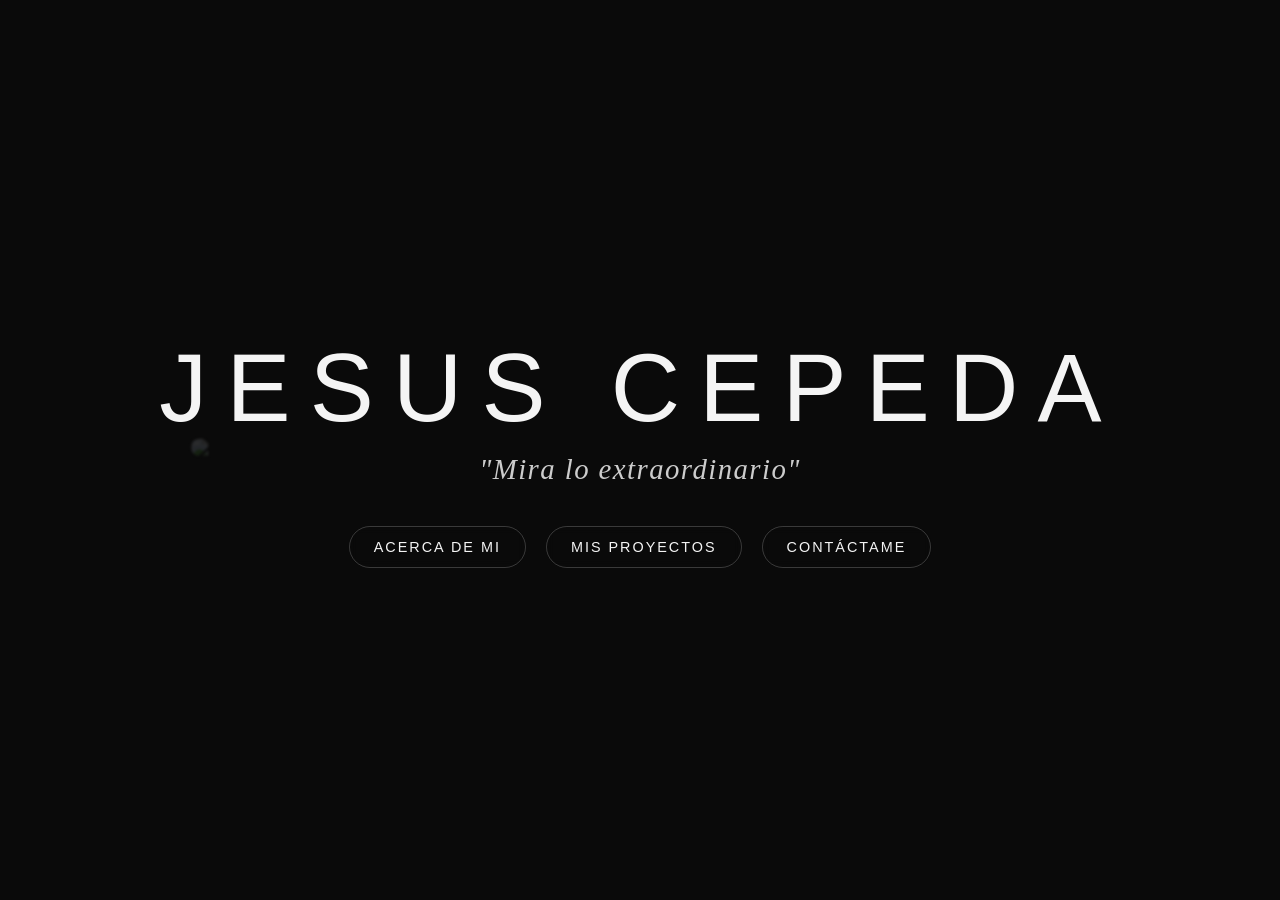
==== commit fb068947: "prys n css fxd2" ====
--- a/index.html
+++ b/index.html
@@ -168,6 +168,19 @@
                 ]
             },
             {
+                id: 'momentos-carpeta',
+                title: 'Momentos',
+                date: 'Marzo 2026',
+                covers: ['./fts/momentos1.jpeg'],
+                photos: [
+                    './fts/momentos1.jpeg', './fts/momentos2.jpeg', './fts/momentos3.jpeg',
+                    './fts/momentos4.jpeg', './fts/momentos5.jpeg', './fts/momentos6.jpeg',
+                    './fts/momentos7.jpeg', './fts/momentos8.jpeg', './fts/momentos9.jpeg',
+                    './fts/momentos10.jpeg', './fts/momentos11.jpeg', './fts/momentos12.jpeg',
+                    './fts/momentos13.jpeg'
+                ]
+            },
+            {
                 id: 'academia-porteros',
                 title: 'Academia Porteros',
                 date: 'Marzo 2026',
@@ -179,19 +192,6 @@
                     './fts/porteros10.jpeg', './fts/porteros11.jpeg', './fts/porteros12.jpeg',
                     './fts/porteros13.jpeg'
                 ]
-            },
-            {
-                id: 'momentos-carpeta',
-                title: 'Momentos',
-                date: 'Marzo 2026',
-                covers: ['./fts/momentos1.jpeg'],
-                photos: [
-                    './fts/momentos1.jpeg', './fts/momentos2.jpeg', './fts/momentos3.jpeg',
-                    './fts/momentos4.jpeg', './fts/momentos5.jpeg', './fts/momentos6.jpeg',
-                    './fts/momentos7.jpeg', './fts/momentos8.jpeg', './fts/momentos9.jpeg',
-                    './fts/momentos10.jpeg', './fts/momentos11.jpeg', './fts/momentos12.jpeg',
-                    './fts/momentos13.jpeg'
-                ]
             }
         ];
 
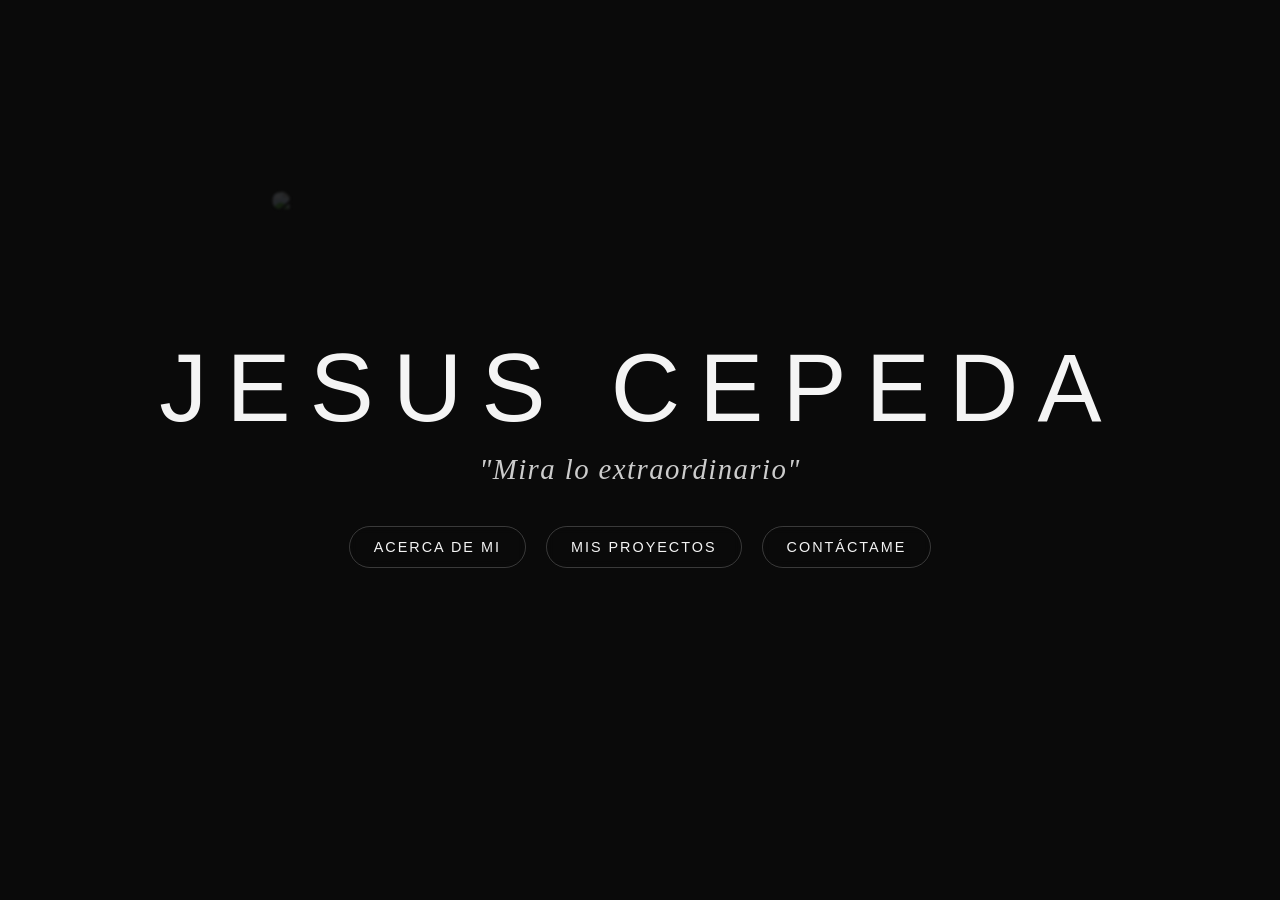
==== commit 99f33aa7: "favicon add" ====
--- a/index.html
+++ b/index.html
@@ -5,6 +5,9 @@
     <meta charset="UTF-8">
     <meta name="viewport" content="width=device-width, initial-scale=1.0">
     <title>JESUS CEPEDA | Fotografía</title>
+
+    <link rel="icon" type="image/png" href="./fts/logojc.png">
+
     <link rel="stylesheet" href="style.css">
 </head>
 
